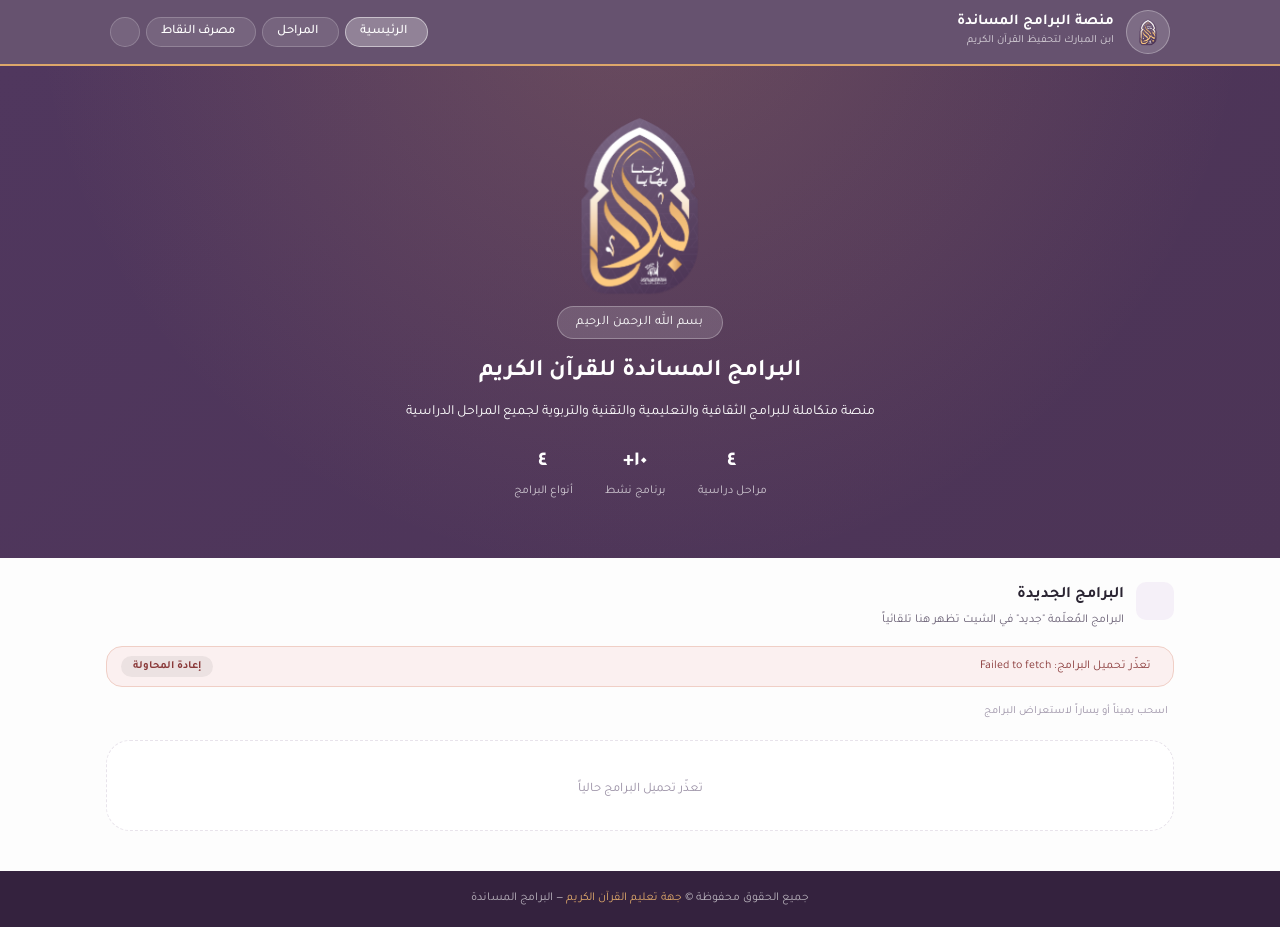
==== index.html @ 064250f7 "Supported multiple formats images" ====
<!DOCTYPE html>
<html lang="ar" dir="rtl">
<head>
<meta charset="UTF-8">
<meta name="viewport" content="width=device-width, initial-scale=1.0">
<meta http-equiv="Cache-Control" content="no-cache, no-store, must-revalidate" />
<meta http-equiv="Pragma" content="no-cache" />
<meta http-equiv="Expires" content="0" />
<title>منصة البرامج المساندة — ابن المبارك</title>
<link rel="preconnect" href="https://fonts.googleapis.com">
<link href="https://fonts.googleapis.com/css2?family=Tajawal:wght@400;500;700&display=swap" rel="stylesheet">
<link rel="stylesheet" href="https://cdn.jsdelivr.net/npm/@tabler/icons-webfont@3.14.0/dist/tabler-icons.min.css">
<link rel="stylesheet" href="styles.css">
<link rel="icon" type="image/png" href="LOGO.png">
<script>
  if (localStorage.getItem('theme') === 'dark' || (!('theme' in localStorage) && window.matchMedia('(prefers-color-scheme: dark)').matches)) {
    document.documentElement.setAttribute('data-theme', 'dark');
  }
</script>
</head>
<body>

<!-- ── TOPBAR ── -->
<header class="topbar">
  <div class="topbar-inner">
    <a class="logo-wrap fade-in-up" href="#" style="animation-delay: 0.1s">
      <div class="logo-icon">
        <img src="LOGO.png" alt="Home" style="width: 20px; height: 30px; vertical-align: middle;">
      </i></div>
      <div class="logo-text">
        <h1>منصة البرامج المساندة</h1>
        <p>ابن المبارك لتحفيظ القرآن الكريم</p>
      </div>
    </a>
    <nav class="nav fade-in-up" style="animation-delay: 0.2s">
      <button class="nav-btn active" onclick="showSection('home', this)">
        <i class="ti ti-home" aria-hidden="true"></i><span>الرئيسية</span>
      </button>
      <button class="nav-btn" onclick="showSection('stages', this)">
        <i class="ti ti-school" aria-hidden="true"></i><span>المراحل</span>
      </button>
      <button class="nav-btn" onclick="showSection('grades', this)">
        <i class="ti ti-medal" aria-hidden="true"></i><span>مصرف النقاط</span>
      </button>
      <button class="nav-btn theme-toggle" id="theme-toggle" aria-label="تبديل الوضع الليلي">
        <i class="ti ti-moon" aria-hidden="true" id="theme-icon"></i>
      </button>
    </nav>
  </div>
</header>

<!-- ══════════════════ HOME ══════════════════ -->
<section id="sec-home" class="main-content">

  <div class="hero">
    <div class="fade-in-up" style="animation-delay: 0.2s;"><img src="LOGO.png" alt="Home" style="height: 200px; vertical-align: middle;"></div>
    <div class="hero-badge fade-in-up" style="animation-delay: 0.1s">بسم الله الرحمن الرحيم</div>
    <h2 class="fade-in-up" style="animation-delay: 0.2s">البرامج المساندة للقرآن الكريم</h2>
    <p class="fade-in-up" style="animation-delay: 0.3s">منصة متكاملة للبرامج الثقافية والتعليمية والتقنية والتربوية لجميع المراحل الدراسية</p>
    <div class="hero-stats fade-in-up" style="animation-delay: 0.4s">
      <div class="hero-stat"><div class="num">٤</div><div class="lbl">مراحل دراسية</div></div>
      <div class="hero-stat"><div class="num">١٠+</div><div class="lbl">برنامج نشط</div></div>
      <div class="hero-stat"><div class="num">٤</div><div class="lbl">أنواع البرامج</div></div>
    </div>
  </div>

  <div class="page">
    <div class="section-header fade-in-up" style="animation-delay: 0.1s">
      <div class="section-icon"><i class="ti ti-sparkles" aria-hidden="true"></i></div>
      <div class="section-header-text">
        <div class="section-title">البرامج الجديدة</div>
        <div class="section-sub">البرامج المُعلّمة "جديد" في الشيت تظهر هنا تلقائياً</div>
      </div>
    </div>

    <div id="home-status" class="data-status loading"></div>

    <div class="swiper-hint fade-in-up" id="swiper-hint" style="animation-delay: 0.2s">
      <i class="ti ti-arrows-horizontal" aria-hidden="true"></i> اسحب يميناً أو يساراً لاستعراض البرامج
    </div>
    <div class="home-swiper-wrap fade-in-up" id="home-swiper-wrap" style="animation-delay: 0.3s"></div>

    <div class="cards-grid" id="home-cards"></div>
  </div>
</section>

<!-- ══════════════════ STAGES ══════════════════ -->
<section id="sec-stages" style="display:none" class="main-content">
  <div class="page">
    <div class="section-header fade-in-up" style="animation-delay: 0.1s">
      <div class="section-icon"><i class="ti ti-school" aria-hidden="true"></i></div>
      <div class="section-header-text">
        <div class="section-title">برامج المراحل الدراسية</div>
        <div class="section-sub">اختر المرحلة لعرض برامجها السابقة والحالية والقادمة</div>
      </div>
    </div>

    <div id="stages-status" class="data-status loading"></div>

    <div class="stage-tabs fade-in-up" style="animation-delay: 0.2s">
      <button class="stage-tab active" onclick="setStage('secondary', this)"><i class="ti ti-school" aria-hidden="true"></i> الثانوية</button>
      <button class="stage-tab" onclick="setStage('middle', this)"><i class="ti ti-building" aria-hidden="true"></i> المتوسطة</button>
      <button class="stage-tab" onclick="setStage('upper-primary', this)"><i class="ti ti-books" aria-hidden="true"></i> الابتدائية العليا</button>
      <button class="stage-tab" onclick="setStage('lower-primary', this)"><i class="ti ti-star" aria-hidden="true"></i> الابتدائية الأولية</button>
    </div>

    <div class="timeline-label"><i class="ti ti-clock" aria-hidden="true"></i> البرامج الجارية</div>
    <div class="mini-grid" id="current-progs"></div>

    <div class="timeline-label"><i class="ti ti-hourglass" aria-hidden="true"></i> البرامج القادمة</div>
    <div class="mini-grid" id="upcoming-progs"></div>

    <div class="timeline-label"><i class="ti ti-history" aria-hidden="true"></i> البرامج السابقة</div>
    <div class="mini-grid" id="past-progs"></div>
  </div>
</section>

<!-- ══════════════════ GRADES ══════════════════ -->
<section id="sec-grades" style="display:none" class="main-content">
  <div class="page">
    <div class="section-header">
      <div class="section-icon"><i class="ti ti-chart-bar" aria-hidden="true"></i></div>
      <div class="section-header-text">
        <div class="section-title">لوحة النقاط</div>
        <div class="section-sub">عرض نقاط الطلاب والبرامج عبر لوحة متابعة تفاعلية</div>
      </div>
    </div>

    <div class="grades-card fade-in-up" style="animation-delay: 0.2s">
      <div class="grades-head">
        <div class="grades-head-title"><i class="ti ti-medal" aria-hidden="true"></i> تقرير درجات البرامج</div>
        <div style="display:flex;align-items:center;gap:8px">
          <span style="font-size:11px;color:rgba(255,255,255,0.72)">Google Looker Studio</span>
          <div style="width:9px;height:9px;border-radius:50%;background:#5DCAA5"></div>
        </div>
      </div>
      <div class="grades-body">
        <div class="stats-row">
          <div class="stat-box">
            <div class="num" id="stat-avg" style="color:var(--green-main)">٨٧٪</div>
            <div class="lbl">متوسط الدرجات</div>
          </div>
          <div class="stat-box">
            <div class="num" id="stat-students" style="color:var(--blue-dark)">١٤٢</div>
            <div class="lbl">إجمالي الطلاب</div>
          </div>
          <div class="stat-box">
            <div class="num" id="stat-programs" style="color:var(--amber-dark)">١٢</div>
            <div class="lbl">برامج مسجلة</div>
          </div>
          <div class="stat-box">
            <div class="num" id="stat-participation" style="color:var(--green-accent)">٩٤٪</div>
            <div class="lbl">نسبة المشاركة</div>
          </div>
        </div>

        <div class="looker-frame-wrap" id="looker-embed-wrap">
          <div class="embed-area">
            <i class="ti ti-brand-google" aria-hidden="true"></i>
            <h3>سيتم تحميل لوحة Looker Studio عند فتح هذا القسم</h3>
            <p>اضغط على تبويب «الدرجات» لتحميل التقرير</p>
          </div>
        </div>
      </div>
    </div>
  </div>
</section>

<!-- ── FOOTER ── -->
<footer class="footer">
  جميع الحقوق محفوظة © <span>جهة تعليم القرآن الكريم</span> — البرامج المساندة
</footer>

<!-- ══════════════════ MODAL ══════════════════ -->
<div class="overlay" id="overlay" onclick="if(event.target===this)closeModal()">
  <div class="modal" role="dialog" aria-modal="true">
    <div class="modal-head">
      <div class="modal-head-title" id="modal-title">تفاصيل البرنامج</div>
      <button class="modal-close" onclick="closeModal()" aria-label="إغلاق"><i class="ti ti-x"></i></button>
    </div>
    <div class="modal-body" id="modal-body">
      <img src="https://drive.google.com/file/d/10eeulHOCUsiuqlcn3vRE2lqH4ActcGIa/view?usp=sharing" alt="">
    </div>
  </div>
</div>


<script src="config.js"></script>
<script src="sheets.js"></script>
<script src="app.js"></script>
</body>
</html>
---- styles.css ----
*, *::before, *::after { box-sizing: border-box; margin: 0; padding: 0; }

:root {
  --green-dark:   #34223E;
  --green-mid:    #4C3456;
  --green-main:   #50375E;
  --green-light:  #755986;
  --green-pale:   #F5F0F8;
  --green-accent: #865D9C;

  --teal-pale:    #FDF8F0;
  --teal-mid:     #DDA76A;
  --teal-dark:    #A37C42;

  --amber-pale:   #FDF8F0;
  --amber-mid:    #DCB375;
  --amber-dark:   #8C6328;

  --purple-pale:  #F5F0F8;
  --purple-mid:   #A985B6;
  --purple-dark:  #4C3456;

  --blue-pale:    #F2F4F8;
  --blue-mid:     #6D8EAD;
  --blue-dark:    #2F4C68;

  --red-pale:     #FBF0F0;
  --red-mid:      #C87A7A;
  --red-dark:     #8A3A3A;

  --gray-bg:      #FDFDFD;
  --gray-card:    #FFFFFF;
  --gray-surface: #F8F7F9;
  --gray-border:  #E8E3EB;
  --gray-text:    #2A2432;
  --gray-muted:   #685E73;
  --gray-hint:    #9A90A5;

  --radius-sm: 10px;
  --radius-md: 16px;
  --radius-lg: 24px;
  --radius-pill: 999px;

  --shadow-card: 0 4px 24px rgba(76, 52, 86, 0.08), 0 1px 3px rgba(76, 52, 86, 0.03);
}

[data-theme="dark"] {
  --gray-bg:      #120E15;
  --gray-card:    #1D1722;
  --gray-surface: #261F2C;
  --gray-border:  #382E40;
  --gray-text:    #EFEAF3;
  --gray-muted:   #B8AEBF;
  --gray-hint:    #8D8296;

  --green-main:   #684C7B;
  --green-mid:    #4C3456;
  --green-dark:   #2A1D30;
  --green-light:  #876999;
  
  --shadow-card:  0 4px 24px rgba(0,0,0,0.4), 0 1px 3px rgba(0,0,0,0.2);
}

html {
  /* Removes the default blue tap-highlight flash on mobile WebKit browsers. */
  -webkit-tap-highlight-color: transparent;
}

body {
  font-family: 'Tajawal', 'Segoe UI', Arial, sans-serif;
  font-size: 15px;
  line-height: 1.65;
  color: var(--gray-text);
  background: var(--gray-bg);
  min-height: 100vh;
  direction: rtl;
  margin: 0;
  display: flex;
  flex-direction: column;
  transition: background-color 0.4s ease, color 0.4s ease;
}

/* Base transitions for dark mode smoothness */
.program-card, .mini-card, .grades-card, .stat-box, .embed-area, .embed-link, .stage-tab, .data-status, .modal, .modal-head, .topbar {
  transition: background-color 0.4s ease, border-color 0.4s ease, color 0.4s ease, transform 0.3s cubic-bezier(0.34, 1.56, 0.64, 1), box-shadow 0.3s ease;
}

/* ── ENTRANCE ANIMATIONS ── */
@keyframes fadeInUp {
  0% { opacity: 0; transform: translateY(25px); }
  100% { opacity: 1; transform: translateY(0); }
}

.fade-in-up {
  animation: fadeInUp 0.8s cubic-bezier(0.2, 0.8, 0.2, 1) both;
}

.program-card, .mini-card, .stat-box, .timeline-label {
  animation: fadeInUp 0.7s cubic-bezier(0.2, 0.8, 0.2, 1) both;
}

/* Any tappable/clickable element: no blue tap flash, no 300ms delay,
   subtle press feedback instead so touch still feels responsive. */
a, button,
.program-card, .mini-card, .nav-btn, .stage-tab,
.details-btn, .reg-btn, .modal-close, .retry-btn,
.swiper-slide, .swiper-arrow, .swiper-dot {
  -webkit-tap-highlight-color: transparent;
  touch-action: manipulation;
}
.program-card:active, .mini-card:active { transform: scale(0.98); }
.nav-btn:active, .stage-tab:active, .details-btn:active,
.reg-btn:active, .modal-close:active, .retry-btn:active,
.swiper-arrow:active, .swiper-dot:active { opacity: 0.8; }

a:focus-visible, button:focus-visible,
.program-card:focus-visible, .mini-card:focus-visible {
  outline: 2px solid var(--green-main);
  outline-offset: 2px;
}

/* ── TOPBAR ── */
.topbar {
  background: rgba(76, 52, 86, 0.85);
  backdrop-filter: blur(12px);
  -webkit-backdrop-filter: blur(12px);
  border-bottom: 2px solid var(--teal-mid);
  position: sticky; top: 0; z-index: 200;
}
[data-theme="dark"] .topbar {
  background: rgba(29, 23, 34, 0.85);
}
.topbar-inner {
  max-width: 1100px; margin: 0 auto;
  display: flex; align-items: center; justify-content: space-between;
  padding: 10px 20px;
}
.logo-wrap { display: flex; align-items: center; gap: 12px; text-decoration: none; }
.logo-icon {
  width: 44px; height: 44px; border-radius: 50%;
  background: rgba(255,255,255,0.15);
  border: 1.5px solid rgba(255,255,255,0.3);
  display: flex; align-items: center; justify-content: center;
  font-size: 22px; color: #fff; flex-shrink: 0;
}
.logo-text { color: #fff; }
.logo-text h1 { font-size: 15px; font-weight: 700; line-height: 1.2; }
.logo-text p  { font-size: 11px; opacity: 0.75; margin-top: 1px; }

.nav { display: flex; gap: 6px; }
.nav-btn {
  display: flex; align-items: center; gap: 6px;
  background: rgba(255,255,255,0.1);
  border: 1px solid rgba(255,255,255,0.2);
  color: #fff; padding: 6px 14px;
  border-radius: var(--radius-pill); font-size: 13px;
  cursor: pointer; transition: background 0.18s;
  font-family: inherit; font-weight: 500;
  white-space: nowrap;
}
.nav-btn:hover   { background: rgba(255,255,255,0.22); }
.nav-btn.active  { background: rgba(255,255,255,0.28); border-color: rgba(255,255,255,0.5); }
.nav-btn i { font-size: 15px; transition: transform 0.4s ease; }
.theme-toggle i { transform-origin: center; }

/* ── HERO ── */
@keyframes heroGradient {
  0% { background-position: 0% 50%; }
  50% { background-position: 100% 50%; }
  100% { background-position: 0% 50%; }
}
.hero {
  background: linear-gradient(135deg, var(--green-main) 0%, var(--green-mid) 50%, var(--green-dark) 100%);
  background-size: 200% 200%;
  animation: heroGradient 8s ease infinite;
  color: #fff; text-align: center; padding: 40px 20px 56px;
  position: relative;
  overflow: hidden;
}
.hero::before {
  content: '';
  position: absolute;
  top: 0; left: 0; right: 0; bottom: 0;
  background: radial-gradient(circle at 50% -20%, rgba(221, 167, 106, 0.2), transparent 70%);
  pointer-events: none;
}
.hero-badge {
  display: inline-block;
  background: rgba(255,255,255,0.15);
  border: 1px solid rgba(255,255,255,0.28);
  border-radius: var(--radius-pill);
  padding: 5px 18px; font-size: 13px;
  color: #fff; margin-bottom: 14px;
  letter-spacing: 0.4px;
}
.hero h2 { font-size: 24px; font-weight: 700; margin-bottom: 8px; }
.hero p  { font-size: 14px; opacity: 0.85; max-width: 500px; margin: 0 auto 20px; line-height: 1.65; }
.hero-stats { display: flex; justify-content: center; gap: 32px; margin-top: 18px; }
.hero-stat .num { font-size: 22px; font-weight: 700; }
.hero-stat .lbl { font-size: 12px; opacity: 0.72; margin-top: 2px; }

/* ── WRAPPER ── */
.page { max-width: 1100px; margin: 0 auto; padding: 24px 16px 40px; }

/* ── SECTION HEADER ── */
.section-header { display: flex; align-items: flex-start; gap: 12px; margin-bottom: 16px; flex-wrap: wrap; }
.section-header-text { flex: 1; min-width: 200px; }
.section-icon {
  width: 38px; height: 38px; flex-shrink: 0; border-radius: var(--radius-sm);
  background: var(--green-pale);
  display: flex; align-items: center; justify-content: center;
  color: var(--green-accent); font-size: 19px;
}
.section-title { font-size: 16px; font-weight: 700; color: var(--gray-text); margin-bottom: 2px; }
.section-sub   { font-size: 12px; color: var(--gray-muted); }

.modal-image {
  margin-bottom: 20px;
}

.modal-image img {
  width: 100%;
  border-radius: 12px;
  display: block;
  object-fit: cover;
}

/* ── DATA SOURCE / STATUS BANNERS ── */
.data-status {
  display: flex; align-items: center; gap: 8px;
  font-size: 12px; padding: 9px 14px; border-radius: var(--radius-md);
  margin-bottom: 16px; border: 1px solid transparent;
}
.data-status i { font-size: 15px; flex-shrink: 0; }
.data-status.loading { background: var(--blue-pale); color: var(--blue-dark); border-color: #cfe2f5; }
.data-status.error   { background: var(--red-pale);  color: var(--red-dark);  border-color: #f0cfc6; }
.data-status.live    { background: var(--teal-pale); color: var(--teal-dark); border-color: #c9ece0; }
.data-status .retry-btn {
  margin-inline-start: auto;
  background: rgba(0,0,0,0.06); border: none; cursor: pointer;
  padding: 4px 12px; border-radius: var(--radius-pill);
  font-family: inherit; font-size: 11px; font-weight: 700; color: inherit;
}
.data-status .retry-btn:hover { background: rgba(0,0,0,0.12); }

/* ── SKELETONS ── */
@keyframes pulse { 0%,100% { opacity: 1; } 50% { opacity: 0.5; } }
.skeleton-card {
  background: var(--gray-card); border: 1px solid var(--gray-border);
  border-radius: var(--radius-lg); padding: 16px 18px; height: 168px;
  animation: pulse 1.4s ease-in-out infinite;
}
.skeleton-line {
  background: var(--gray-surface); border-radius: 6px; height: 12px; margin-bottom: 10px;
}
.skeleton-line.w60 { width: 60%; }
.skeleton-line.w40 { width: 40%; }
.skeleton-line.w90 { width: 90%; }

/* ── HOME IMAGE SWIPER ── */
.swiper-hint {
  display: flex; align-items: center; gap: 6px;
  font-size: 11px; color: var(--gray-hint);
  margin-bottom: 10px;
}

.home-swiper-wrap { margin-bottom: 18px; }

.home-swiper {
  position: relative;
  border-radius: var(--radius-lg);
  overflow: hidden;
  border: 1px solid var(--gray-border);
  background: var(--gray-surface);
  box-shadow: var(--shadow-card);
  touch-action: pan-y;
  user-select: none;
  -webkit-user-select: none;
}

.swiper-track {
  display: flex;
  transition: transform 0.4s cubic-bezier(0.4, 0, 0.2, 1);
  cursor: grab;
}
.home-swiper.dragging .swiper-track,
.swiper-track:active { cursor: grabbing; }

.swiper-slide {
  flex: 0 0 100%;
  min-height: 260px;
  position: relative;
  display: flex;
  align-items: flex-end;
  background-size: cover;
  background-position: center;
  cursor: pointer;
}
/* Slides with no linked program (data-id empty) aren't clickable */
.swiper-slide[data-id=""] {
  cursor: default;
}

.swiper-slide-overlay {
  width: 100%;
  padding: 20px;
  background: linear-gradient(0deg, rgba(0,0,0,0.72) 0%, rgba(0,0,0,0.28) 60%, transparent 100%);
  color: #fff;
  pointer-events: none; /* clicks pass through to the slide */
}
.swiper-slide-overlay .badge-new {
  background: rgba(255,255,255,0.18); color: #fff;
  margin-bottom: 10px; backdrop-filter: blur(2px);
}
.swiper-slide-title { font-size: 17px; font-weight: 700; margin-bottom: 6px; line-height: 1.35; }
.swiper-slide-meta { display: flex; gap: 14px; flex-wrap: wrap; font-size: 12px; opacity: 0.9; }
.swiper-slide-meta span { display: flex; align-items: center; gap: 4px; }

.swiper-arrow {
  position: absolute; top: 50%; transform: translateY(-50%);
  width: 34px; height: 34px; border-radius: 50%;
  background: rgba(255,255,255,0.85); border: none;
  display: flex; align-items: center; justify-content: center;
  font-size: 16px; color: var(--gray-text); cursor: pointer;
  box-shadow: 0 2px 8px rgba(0,0,0,0.18);
  transition: background 0.15s;
}
.swiper-arrow:hover { background: #fff; }
.swiper-arrow.prev { inset-inline-start: 12px; }
.swiper-arrow.next { inset-inline-end: 12px; }

.swiper-dots {
  position: absolute; bottom: 12px; left: 50%; transform: translateX(-50%);
  display: flex; gap: 6px;
}
.swiper-dot {
  width: 7px; height: 7px; border-radius: 50%;
  background: rgba(255,255,255,0.5); border: none; padding: 0; cursor: pointer;
  transition: background 0.15s, width 0.15s;
}
.swiper-dot.active { background: #fff; width: 18px; border-radius: 4px; }

@media (max-width: 640px) {
  .swiper-slide { min-height: 200px; }
  .swiper-slide-title { font-size: 15px; }
}

/* ── CARDS GRID ── */
.cards-grid {
  display: grid;
  grid-template-columns: repeat(auto-fill, minmax(260px, 1fr));
  gap: 14px;
}

.program-card {
  background: var(--gray-card);
  border: 1px solid var(--gray-border);
  border-radius: var(--radius-lg);
  padding: 16px 18px;
  cursor: pointer;
  transition: transform 0.3s cubic-bezier(0.34, 1.56, 0.64, 1), box-shadow 0.3s ease, border-color 0.3s ease;
  box-shadow: var(--shadow-card);
  display: flex; flex-direction: column; gap: 0;
}
.program-card:hover {
  transform: translateY(-5px);
  box-shadow: 0 12px 28px rgba(76, 52, 86, 0.12), 0 4px 10px rgba(76, 52, 86, 0.04);
  border-color: var(--teal-mid);
}
.program-card.featured { border-top: 3px solid var(--green-main); }

.badge {
  display: inline-flex; align-items: center; gap: 5px;
  padding: 3px 11px; border-radius: var(--radius-pill);
  font-size: 11px; font-weight: 700; margin-bottom: 10px;
}
.badge-new     { background: var(--green-pale);   color: var(--green-accent); }
.badge-current { background: var(--blue-pale);    color: var(--blue-dark);    }
.badge-coming  { background: var(--amber-pale);   color: var(--amber-dark);   }
.badge-past    { background: var(--gray-surface); color: var(--gray-muted);   }
.badge-time     { background: var(--blue-pale);   color: var(--blue-dark);   }
.badge-platform { background: var(--purple-pale); color: var(--purple-dark); }
.badge-points   { background: var(--amber-pale);  color: var(--amber-dark);  }

.card-badges { display: flex; gap: 6px; flex-wrap: wrap; margin-bottom: 10px; }
.card-badges .badge { margin-bottom: 0; }

.tag.tag-points { color: var(--amber-dark); background: var(--amber-pale); }

.card-title { font-size: 14px; font-weight: 700; color: var(--gray-text); margin-bottom: 6px; line-height: 1.4; }
.card-desc  { font-size: 12px; color: var(--gray-muted); line-height: 1.6; margin-bottom: 10px; flex: 1; }
.card-tags  { display: flex; gap: 6px; flex-wrap: wrap; margin-bottom: 10px; }
.tag {
  display: inline-flex; align-items: center; gap: 4px;
  font-size: 11px; color: var(--gray-muted);
  background: var(--gray-surface);
  padding: 3px 9px; border-radius: var(--radius-pill);
}
.tag i { font-size: 11px; }
.tag.video-tag { color: var(--red-dark); background: var(--red-pale); }
.card-footer {
  display: flex; justify-content: space-between; align-items: center;
  padding-top: 10px; border-top: 1px solid var(--gray-border);
  margin-top: auto;
}
.card-date { font-size: 11px; color: var(--gray-hint); display: flex; align-items: center; gap: 4px; }
.card-date i { font-size: 11px; }
.details-btn {
  background: none; border: none; cursor: pointer;
  color: var(--green-main); font-size: 12px; font-weight: 700;
  font-family: inherit; display: flex; align-items: center; gap: 4px;
  padding: 0; transition: gap 0.15s;
}
.details-btn:hover { gap: 7px; }

.empty-state {
  grid-column: 1 / -1;
  text-align: center; padding: 30px 16px;
  color: var(--gray-hint); font-size: 13px;
  background: var(--gray-card); border: 1px dashed var(--gray-border);
  border-radius: var(--radius-lg);
}

/* ── STAGES ── */
.stage-tabs { display: flex; gap: 8px; flex-wrap: wrap; margin-bottom: 18px; }
.stage-tab {
  display: flex; align-items: center; gap: 6px;
  padding: 8px 18px; border-radius: var(--radius-pill);
  font-size: 13px; font-weight: 500;
  cursor: pointer;
  border: 1px solid var(--gray-border);
  background: var(--gray-card); color: var(--gray-muted);
  transition: all 0.18s; font-family: inherit;
}
.stage-tab:hover  { border-color: #aaa9a2; color: var(--gray-text); }
.stage-tab.active { background: var(--green-main); color: #fff; border-color: var(--green-main); }
.stage-tab i { font-size: 15px; }

.timeline-label {
  font-size: 11px; font-weight: 700; color: var(--gray-muted);
  letter-spacing: 0.6px; text-transform: uppercase;
  display: flex; align-items: center; gap: 8px;
  margin: 18px 0 10px;
}
.timeline-label::after { content:''; flex:1; height:1px; background: var(--gray-border); }

.mini-grid {
  display: grid;
  grid-template-columns: repeat(auto-fill, minmax(210px, 1fr));
  gap: 10px;
}
.mini-card {
  background: var(--gray-card); border: 1px solid var(--gray-border);
  border-radius: var(--radius-md); padding: 12px 14px;
  cursor: pointer; transition: all 0.3s cubic-bezier(0.34, 1.56, 0.64, 1); box-shadow: var(--shadow-card);
}
.mini-card:hover { border-color: var(--teal-mid); transform: translateY(-4px); box-shadow: 0 8px 20px rgba(76, 52, 86, 0.12); }

.mini-top { display: flex; justify-content: space-between; align-items: flex-start; margin-bottom: 8px; }
.mini-icon {
  width: 30px; height: 30px; border-radius: 8px;
  display: flex; align-items: center; justify-content: center; font-size: 15px;
}
.mini-icon.cultural { background: var(--purple-pale); color: var(--purple-dark); }
.mini-icon.tech     { background: var(--blue-pale);   color: var(--blue-dark);   }
.mini-icon.edu      { background: var(--teal-pale);   color: var(--teal-dark);   }
.mini-icon.moral    { background: var(--amber-pale);  color: var(--amber-dark);  }

.mini-title { font-size: 13px; font-weight: 700; color: var(--gray-text); margin-bottom: 5px; line-height: 1.3; }
.mini-date  { font-size: 11px; color: var(--gray-hint); display: flex; align-items: center; gap: 3px; }
.mini-date i { font-size: 10px; }

/* ── GRADES ── */
.grades-card {
  background: var(--gray-card); border: 1px solid var(--gray-border);
  border-radius: var(--radius-lg); overflow: hidden;
  box-shadow: var(--shadow-card);
}
.grades-head {
  background: linear-gradient(135deg, var(--green-main), var(--green-mid));
  padding: 16px 22px;
  display: flex; align-items: center; justify-content: space-between; flex-wrap: wrap; gap: 8px;
}
.grades-head-title { color: #fff; font-size: 15px; font-weight: 700; display: flex; align-items: center; gap: 8px; }
.grades-body { padding: 22px; }

.stats-row {
  display: grid; grid-template-columns: repeat(auto-fill, minmax(140px, 1fr)); gap: 12px;
  margin-bottom: 20px;
}
.stat-box {
  background: var(--gray-surface); border-radius: var(--radius-sm);
  padding: 14px; text-align: center;
  border: 1px solid var(--gray-border);
}
.stat-box .num  { font-size: 24px; font-weight: 700; margin-bottom: 3px; }
.stat-box .lbl  { font-size: 11px; color: var(--gray-muted); }

.embed-area {
  background: var(--gray-surface);
  border: 1px solid var(--gray-border);
  border-radius: var(--radius-md);
  min-height: 220px;
  display: flex; flex-direction: column;
  align-items: center; justify-content: center; gap: 10px;
  text-align: center; padding: 24px;
}
.embed-area i { font-size: 40px; color: var(--green-main); opacity: 0.55; }
.embed-area h3 { font-size: 14px; font-weight: 700; color: var(--gray-text); }
.embed-area p  { font-size: 12px; color: var(--gray-muted); max-width: 320px; line-height: 1.6; }
.embed-link {
  display: inline-flex; align-items: center; gap: 6px;
  font-size: 12px; color: var(--gray-muted);
  background: var(--gray-card);
  border: 1px solid var(--gray-border);
  padding: 7px 16px; border-radius: var(--radius-pill);
  cursor: pointer; transition: border-color 0.15s;
  margin-top: 4px;
}
.embed-link:hover { border-color: #aaa; }

.looker-frame-wrap {
  position: relative; width: 100%;
  border-radius: var(--radius-md); overflow: hidden;
  border: 1px solid var(--gray-border);
  background: var(--gray-surface);
}
.looker-frame-wrap iframe {
  width: 100%; height: 540px; border: 0; display: block;
}
@media (max-width: 640px) {
  .looker-frame-wrap iframe { height: 420px; }
}

/* ── MODAL ── */
.overlay {
  visibility: hidden; opacity: 0; position: fixed; inset: 0;
  background: rgba(0,0,0,0.52); z-index: 500;
  display: flex; align-items: center; justify-content: center; padding: 20px;
  transition: visibility 0.4s, opacity 0.4s ease;
}
.overlay.open { visibility: visible; opacity: 1; }
.modal {
  background: var(--gray-card);
  border: 1px solid var(--gray-border);
  border-radius: var(--radius-lg);
  width: 100%; max-width: 560px;
  max-height: 90vh; overflow-y: auto;
  box-shadow: 0 24px 60px rgba(0,0,0,0.2);
  transform: translateY(30px) scale(0.95);
  transition: transform 0.4s cubic-bezier(0.2, 0.8, 0.2, 1);
}
.overlay.open .modal { transform: translateY(0) scale(1); }
.modal-head {
  background: linear-gradient(135deg, var(--green-main), var(--green-mid));
  padding: 16px 20px;
  display: flex; align-items: center; justify-content: space-between;
  border-radius: var(--radius-lg) var(--radius-lg) 0 0;
  position: sticky; top: 0; z-index: 1;
}
.modal-head-title { color: #fff; font-size: 15px; font-weight: 700; }
.modal-close {
  background: rgba(255,255,255,0.18); border: none; color: #fff;
  width: 30px; height: 30px; border-radius: 50%;
  display: flex; align-items: center; justify-content: center;
  cursor: pointer; font-size: 15px; transition: background 0.15s; flex-shrink: 0;
}
.modal-close:hover { background: rgba(255,255,255,0.3); }
.modal-body { padding: 22px; }
.modal-badges { display: flex; gap: 8px; flex-wrap: wrap; margin-bottom: 16px; }
.modal-section { margin-bottom: 18px; }
.modal-section h4 {
  font-size: 13px; font-weight: 700; color: var(--gray-text);
  display: flex; align-items: center; gap: 6px;
  margin-bottom: 8px;
}
.modal-section h4 i { font-size: 15px; color: var(--green-main); }
.modal-section p { font-size: 13px; color: var(--gray-muted); line-height: 1.7; }
.cond-list { list-style: none; }
.cond-list li {
  display: flex; align-items: center; gap: 10px;
  font-size: 13px; color: var(--gray-muted);
  padding: 8px 0; border-bottom: 1px solid var(--gray-border);
}
.cond-list li:last-child { border-bottom: none; }
.cond-dot { width: 7px; height: 7px; border-radius: 50%; background: var(--green-main); flex-shrink: 0; }
.reg-btn {
  width: 100%; padding: 13px;
  background: var(--green-main); color: #fff;
  border: none; border-radius: var(--radius-md);
  font-size: 14px; font-weight: 700; cursor: pointer;
  font-family: inherit; margin-top: 4px;
  display: flex; align-items: center; justify-content: center; gap: 8px;
  transition: background 0.18s;
  text-decoration: none; /* in case it's rendered as <a> */
}
.reg-btn:hover { background: var(--green-mid); }
.reg-btn[disabled] {
  background: var(--gray-surface); color: var(--gray-hint);
  cursor: not-allowed;
}

/* ── VIDEO EMBED ── */
.video-wrap {
  position: relative; width: 100%; padding-top: 56.25%; /* 16:9 */
  border-radius: var(--radius-md); overflow: hidden;
  background: #000; margin-bottom: 4px;
}
.video-wrap iframe {
  position: absolute; inset: 0; width: 100%; height: 100%; border: 0;
}

/* Grow the main content container to take up all remaining empty space */
.main-content {
  flex: 1;
}

/* ── FOOTER ── */
.footer {
  background: var(--green-dark); color: rgba(255,255,255,0.65);
  text-align: center; padding: 18px 20px; font-size: 12px;
}
.footer span { color: var(--teal-mid); }

/* ── RESPONSIVE ── */
@media (max-width: 640px) {
  .topbar-inner { flex-wrap: wrap; gap: 10px; }
  .nav-btn span { display: none; }
  .nav-btn { padding: 6px 12px; }
  .hero h2 { font-size: 19px; }
  .hero-stats { gap: 20px; }
  .hero-stat .num { font-size: 19px; }
  .cards-grid { grid-template-columns: 1fr; }
  .mini-grid  { grid-template-columns: 1fr; }
  .stats-row  { grid-template-columns: repeat(2, 1fr); }
}
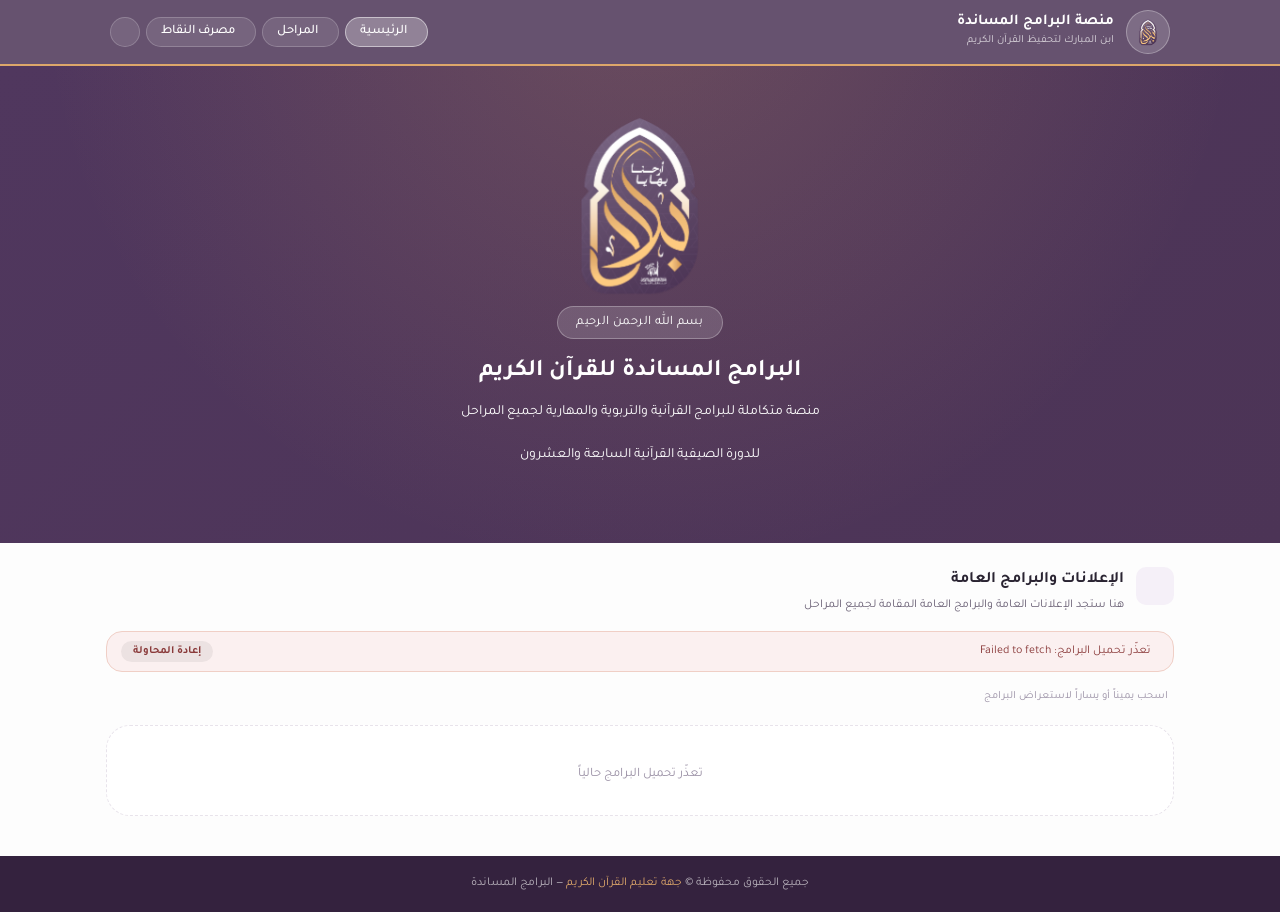
==== commit d1eca785: "added full screen image for swiper" ====
--- a/index.html
+++ b/index.html
@@ -56,20 +56,22 @@
     <div class="fade-in-up" style="animation-delay: 0.2s;"><img src="LOGO.png" alt="Home" style="height: 200px; vertical-align: middle;"></div>
     <div class="hero-badge fade-in-up" style="animation-delay: 0.1s">بسم الله الرحمن الرحيم</div>
     <h2 class="fade-in-up" style="animation-delay: 0.2s">البرامج المساندة للقرآن الكريم</h2>
-    <p class="fade-in-up" style="animation-delay: 0.3s">منصة متكاملة للبرامج الثقافية والتعليمية والتقنية والتربوية لجميع المراحل الدراسية</p>
-    <div class="hero-stats fade-in-up" style="animation-delay: 0.4s">
+    <p class="fade-in-up" style="animation-delay: 0.3s">منصة متكاملة للبرامج القرآنية والتربوية والمهارية لجميع المراحل</p>
+    <p class="fade-in-up" style="animation-delay: 0.3s">للدورة الصيفية القرآنية السابعة والعشرون</p>
+
+    <!-- <div class="hero-stats fade-in-up" style="animation-delay: 0.4s">
       <div class="hero-stat"><div class="num">٤</div><div class="lbl">مراحل دراسية</div></div>
       <div class="hero-stat"><div class="num">١٠+</div><div class="lbl">برنامج نشط</div></div>
       <div class="hero-stat"><div class="num">٤</div><div class="lbl">أنواع البرامج</div></div>
-    </div>
+    </div> -->
   </div>
 
   <div class="page">
     <div class="section-header fade-in-up" style="animation-delay: 0.1s">
       <div class="section-icon"><i class="ti ti-sparkles" aria-hidden="true"></i></div>
       <div class="section-header-text">
-        <div class="section-title">البرامج الجديدة</div>
-        <div class="section-sub">البرامج المُعلّمة "جديد" في الشيت تظهر هنا تلقائياً</div>
+        <div class="section-title">الإعلانات والبرامج العامة</div>
+        <div class="section-sub">هنا ستجد الإعلانات العامة والبرامج العامة المقامة لجميع المراحل</div>
       </div>
     </div>
 
@@ -118,7 +120,15 @@
 <!-- ══════════════════ GRADES ══════════════════ -->
 <section id="sec-grades" style="display:none" class="main-content">
   <div class="page">
+
     <div class="section-header">
+      <div class="section-icon"><i class="ti ti-stopwatch" aria-hidden="true"></i></div>
+      <div class="section-header-text">
+        <div class="section-title">قريبا...</div>
+      </div>
+    </div>
+
+    <!-- <div class="section-header">
       <div class="section-icon"><i class="ti ti-chart-bar" aria-hidden="true"></i></div>
       <div class="section-header-text">
         <div class="section-title">لوحة النقاط</div>
@@ -137,19 +147,19 @@
       <div class="grades-body">
         <div class="stats-row">
           <div class="stat-box">
-            <div class="num" id="stat-avg" style="color:var(--green-main)">٨٧٪</div>
+            <div class="num" id="stat-avg" style="color:var(--green-main)">0٪</div>
             <div class="lbl">متوسط الدرجات</div>
           </div>
           <div class="stat-box">
-            <div class="num" id="stat-students" style="color:var(--blue-dark)">١٤٢</div>
+            <div class="num" id="stat-students" style="color:var(--blue-dark)">142</div>
             <div class="lbl">إجمالي الطلاب</div>
           </div>
           <div class="stat-box">
-            <div class="num" id="stat-programs" style="color:var(--amber-dark)">١٢</div>
+            <div class="num" id="stat-programs" style="color:var(--amber-dark)">10</div>
             <div class="lbl">برامج مسجلة</div>
           </div>
           <div class="stat-box">
-            <div class="num" id="stat-participation" style="color:var(--green-accent)">٩٤٪</div>
+            <div class="num" id="stat-participation" style="color:var(--green-accent)">0٪</div>
             <div class="lbl">نسبة المشاركة</div>
           </div>
         </div>
@@ -162,7 +172,7 @@
           </div>
         </div>
       </div>
-    </div>
+    </div> -->
   </div>
 </section>
 
@@ -184,6 +194,12 @@
   </div>
 </div>
 
+<!-- ══════════════════ LIGHTBOX (fullscreen swiper image) ══════════════════ -->
+<div class="lightbox-overlay" id="lightbox-overlay" onclick="if(event.target===this)closeLightbox()">
+  <button class="lightbox-close" onclick="closeLightbox()" aria-label="إغلاق"><i class="ti ti-x"></i></button>
+  <img class="lightbox-img" id="lightbox-img" src="" alt="">
+</div>
+
 
 <script src="config.js"></script>
 <script src="sheets.js"></script>
--- a/styles.css
+++ b/styles.css
@@ -296,8 +296,9 @@
   background-position: center;
   cursor: pointer;
 }
-/* Slides with no linked program (data-id empty) aren't clickable */
-.swiper-slide[data-id=""] {
+/* A slide is only non-interactive if it has neither a linked program
+   nor an image to show fullscreen (falls back to a plain gradient). */
+.swiper-slide[data-id=""][data-image=""] {
   cursor: default;
 }
 
@@ -369,6 +370,13 @@
 }
 .program-card.featured { border-top: 3px solid var(--green-main); }
 
+/* Programs currently running get a subtle green accent + glow so they
+   stand out from upcoming/past ones at a glance. */
+.program-card.is-live {
+  border-color: var(--green-accent);
+  box-shadow: var(--shadow-card), 0 0 0 1px rgba(134, 93, 156, 0.15);
+}
+
 .badge {
   display: inline-flex; align-items: center; gap: 5px;
   padding: 3px 11px; border-radius: var(--radius-pill);
@@ -381,6 +389,31 @@
 .badge-time     { background: var(--blue-pale);   color: var(--blue-dark);   }
 .badge-platform { background: var(--purple-pale); color: var(--purple-dark); }
 .badge-points   { background: var(--amber-pale);  color: var(--amber-dark);  }
+
+/* "Live now" badge — swaps the usual clock icon for a pulsing dot */
+.badge-live { background: var(--green-pale); color: var(--green-accent); }
+
+/* Pulsing dot used anywhere a program is currently running/live */
+@keyframes livePulse {
+  0%   { box-shadow: 0 0 0 0 rgba(134, 93, 156, 0.55); }
+  70%  { box-shadow: 0 0 0 6px rgba(134, 93, 156, 0); }
+  100% { box-shadow: 0 0 0 0 rgba(134, 93, 156, 0); }
+}
+.live-dot {
+  display: inline-block;
+  width: 7px; height: 7px; border-radius: 50%;
+  background: var(--red-mid);
+  animation: livePulse 1.8s ease-out infinite;
+  flex-shrink: 0;
+}
+
+/* Small pill used in place of the type tag on live mini-cards */
+.live-tag {
+  display: inline-flex; align-items: center; gap: 5px;
+  font-size: 10px; font-weight: 700; color: var(--green-accent);
+  background: var(--green-pale);
+  padding: 3px 9px; border-radius: var(--radius-pill);
+}
 
 .card-badges { display: flex; gap: 6px; flex-wrap: wrap; margin-bottom: 10px; }
 .card-badges .badge { margin-bottom: 0; }
@@ -455,6 +488,7 @@
   cursor: pointer; transition: all 0.3s cubic-bezier(0.34, 1.56, 0.64, 1); box-shadow: var(--shadow-card);
 }
 .mini-card:hover { border-color: var(--teal-mid); transform: translateY(-4px); box-shadow: 0 8px 20px rgba(76, 52, 86, 0.12); }
+.mini-card.is-live { border-color: var(--green-accent); }
 
 .mini-top { display: flex; justify-content: space-between; align-items: flex-start; margin-bottom: 8px; }
 .mini-icon {
@@ -599,6 +633,32 @@
   background: var(--gray-surface); color: var(--gray-hint);
   cursor: not-allowed;
 }
+
+/* ── LIGHTBOX (fullscreen swiper image) ── */
+.lightbox-overlay {
+  visibility: hidden; opacity: 0; position: fixed; inset: 0;
+  background: rgba(0,0,0,0.9); z-index: 600;
+  display: flex; align-items: center; justify-content: center; padding: 20px;
+  transition: visibility 0.3s, opacity 0.3s ease;
+}
+.lightbox-overlay.open { visibility: visible; opacity: 1; }
+.lightbox-img {
+  max-width: 100%; max-height: 100%;
+  border-radius: var(--radius-md);
+  box-shadow: 0 24px 60px rgba(0,0,0,0.5);
+  transform: scale(0.95);
+  transition: transform 0.3s cubic-bezier(0.2, 0.8, 0.2, 1);
+  object-fit: contain;
+}
+.lightbox-overlay.open .lightbox-img { transform: scale(1); }
+.lightbox-close {
+  position: absolute; top: 18px; inset-inline-end: 18px;
+  background: rgba(255,255,255,0.15); border: 1px solid rgba(255,255,255,0.25); color: #fff;
+  width: 38px; height: 38px; border-radius: 50%;
+  display: flex; align-items: center; justify-content: center;
+  cursor: pointer; font-size: 17px; transition: background 0.15s;
+}
+.lightbox-close:hover { background: rgba(255,255,255,0.28); }
 
 /* ── VIDEO EMBED ── */
 .video-wrap {
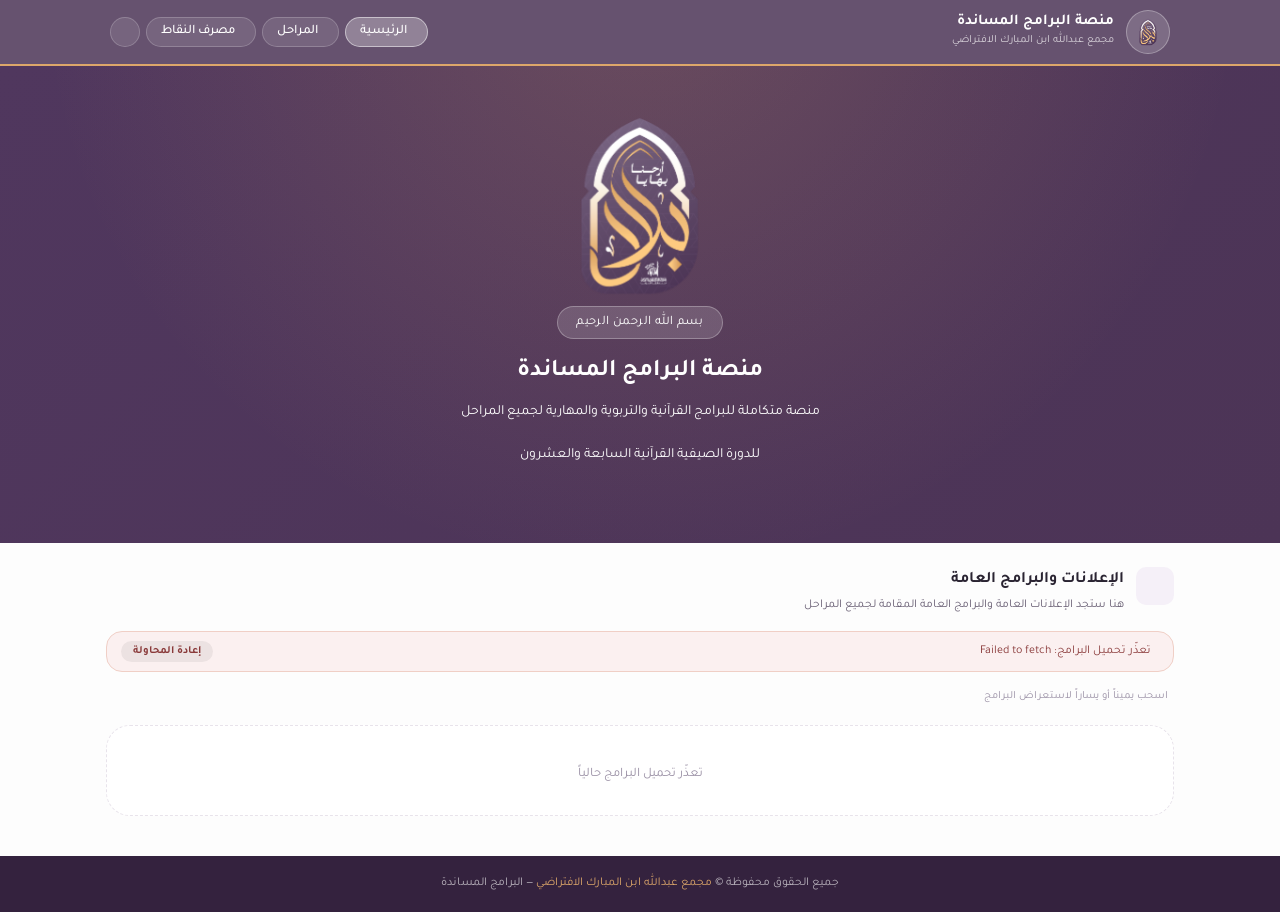
==== commit 7d7dc3fe: "fix texts and added grades" ====
--- a/index.html
+++ b/index.html
@@ -6,7 +6,7 @@
 <meta http-equiv="Cache-Control" content="no-cache, no-store, must-revalidate" />
 <meta http-equiv="Pragma" content="no-cache" />
 <meta http-equiv="Expires" content="0" />
-<title>منصة البرامج المساندة — ابن المبارك</title>
+<title>منصة البرامج المساندة — عبدالله ابن المبارك</title>
 <link rel="preconnect" href="https://fonts.googleapis.com">
 <link href="https://fonts.googleapis.com/css2?family=Tajawal:wght@400;500;700&display=swap" rel="stylesheet">
 <link rel="stylesheet" href="https://cdn.jsdelivr.net/npm/@tabler/icons-webfont@3.14.0/dist/tabler-icons.min.css">
@@ -29,7 +29,7 @@
       </i></div>
       <div class="logo-text">
         <h1>منصة البرامج المساندة</h1>
-        <p>ابن المبارك لتحفيظ القرآن الكريم</p>
+        <p>مجمع عبدالله ابن المبارك الافتراضي</p>
       </div>
     </a>
     <nav class="nav fade-in-up" style="animation-delay: 0.2s">
@@ -55,7 +55,7 @@
   <div class="hero">
     <div class="fade-in-up" style="animation-delay: 0.2s;"><img src="LOGO.png" alt="Home" style="height: 200px; vertical-align: middle;"></div>
     <div class="hero-badge fade-in-up" style="animation-delay: 0.1s">بسم الله الرحمن الرحيم</div>
-    <h2 class="fade-in-up" style="animation-delay: 0.2s">البرامج المساندة للقرآن الكريم</h2>
+    <h2 class="fade-in-up" style="animation-delay: 0.2s">منصة البرامج المساندة</h2>
     <p class="fade-in-up" style="animation-delay: 0.3s">منصة متكاملة للبرامج القرآنية والتربوية والمهارية لجميع المراحل</p>
     <p class="fade-in-up" style="animation-delay: 0.3s">للدورة الصيفية القرآنية السابعة والعشرون</p>
 
@@ -121,24 +121,24 @@
 <section id="sec-grades" style="display:none" class="main-content">
   <div class="page">
 
+    <!-- <div class="section-header">
+      <div class="section-icon"><i class="ti ti-stopwatch" aria-hidden="true"></i></div>
+      <div class="section-header-text">
+        <div class="section-title">قريبا...</div>
+      </div>
+    </div> -->
+
     <div class="section-header">
-      <div class="section-icon"><i class="ti ti-stopwatch" aria-hidden="true"></i></div>
-      <div class="section-header-text">
-        <div class="section-title">قريبا...</div>
-      </div>
-    </div>
-
-    <!-- <div class="section-header">
       <div class="section-icon"><i class="ti ti-chart-bar" aria-hidden="true"></i></div>
       <div class="section-header-text">
-        <div class="section-title">لوحة النقاط</div>
-        <div class="section-sub">عرض نقاط الطلاب والبرامج عبر لوحة متابعة تفاعلية</div>
+        <div class="section-title">مصرف النقاط</div>
+        <div class="section-sub">تستطيع هنا الاطلاع على لائحة الصدارة والنقاط الخاصة بك </div>
       </div>
     </div>
 
     <div class="grades-card fade-in-up" style="animation-delay: 0.2s">
       <div class="grades-head">
-        <div class="grades-head-title"><i class="ti ti-medal" aria-hidden="true"></i> تقرير درجات البرامج</div>
+        <div class="grades-head-title"><i class="ti ti-medal" aria-hidden="true"></i> لائحة الصدارة</div>
         <div style="display:flex;align-items:center;gap:8px">
           <span style="font-size:11px;color:rgba(255,255,255,0.72)">Google Looker Studio</span>
           <div style="width:9px;height:9px;border-radius:50%;background:#5DCAA5"></div>
@@ -172,13 +172,13 @@
           </div>
         </div>
       </div>
-    </div> -->
+    </div>
   </div>
 </section>
 
 <!-- ── FOOTER ── -->
 <footer class="footer">
-  جميع الحقوق محفوظة © <span>جهة تعليم القرآن الكريم</span> — البرامج المساندة
+  جميع الحقوق محفوظة © <span>مجمع عبدالله ابن المبارك الافتراضي</span> — البرامج المساندة
 </footer>
 
 <!-- ══════════════════ MODAL ══════════════════ -->
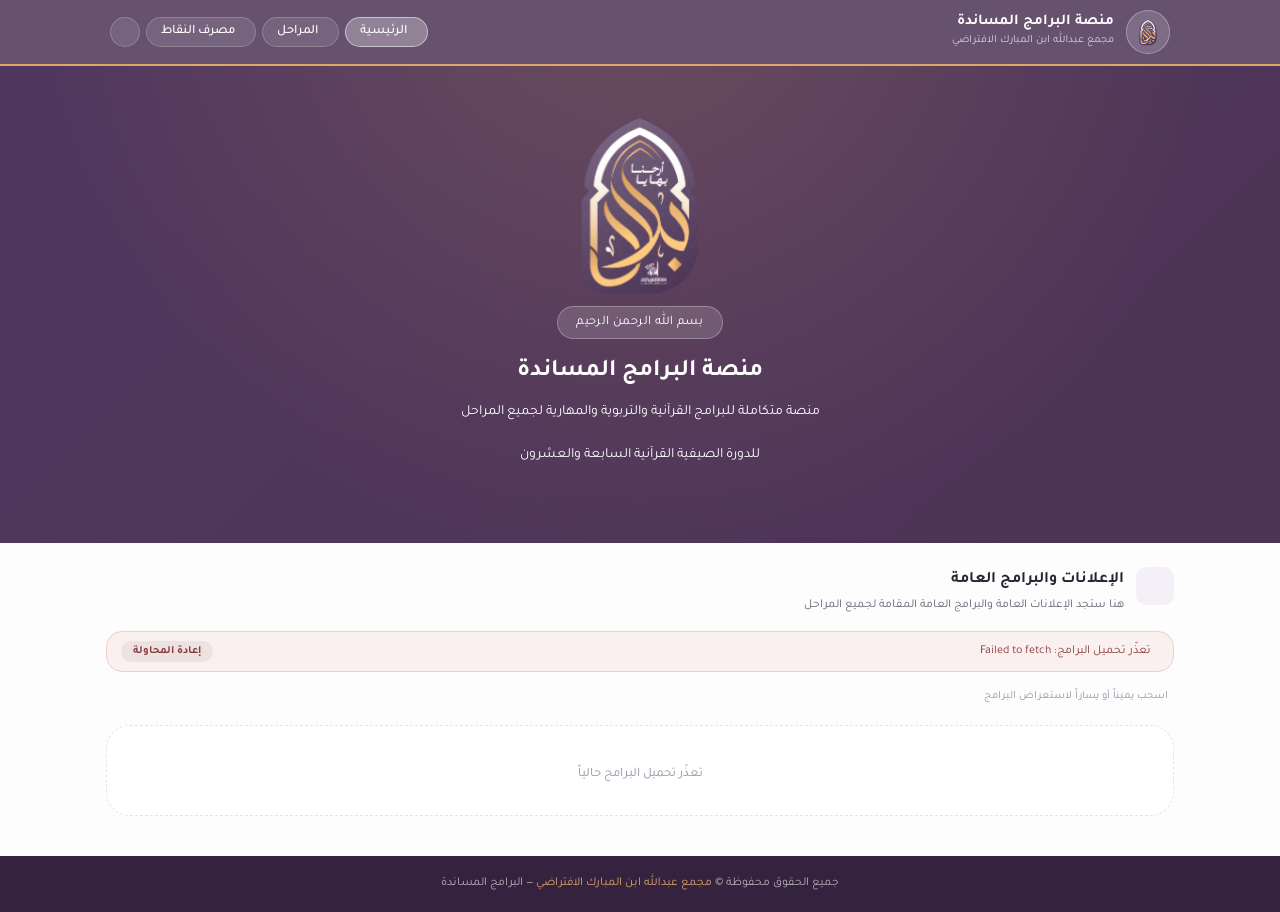
==== commit e9f0427c: "hide stats" ====
--- a/index.html
+++ b/index.html
@@ -145,7 +145,7 @@
         </div>
       </div>
       <div class="grades-body">
-        <div class="stats-row">
+        <!-- <div class="stats-row">
           <div class="stat-box">
             <div class="num" id="stat-avg" style="color:var(--green-main)">0٪</div>
             <div class="lbl">متوسط الدرجات</div>
@@ -162,7 +162,7 @@
             <div class="num" id="stat-participation" style="color:var(--green-accent)">0٪</div>
             <div class="lbl">نسبة المشاركة</div>
           </div>
-        </div>
+        </div> -->
 
         <div class="looker-frame-wrap" id="looker-embed-wrap">
           <div class="embed-area">
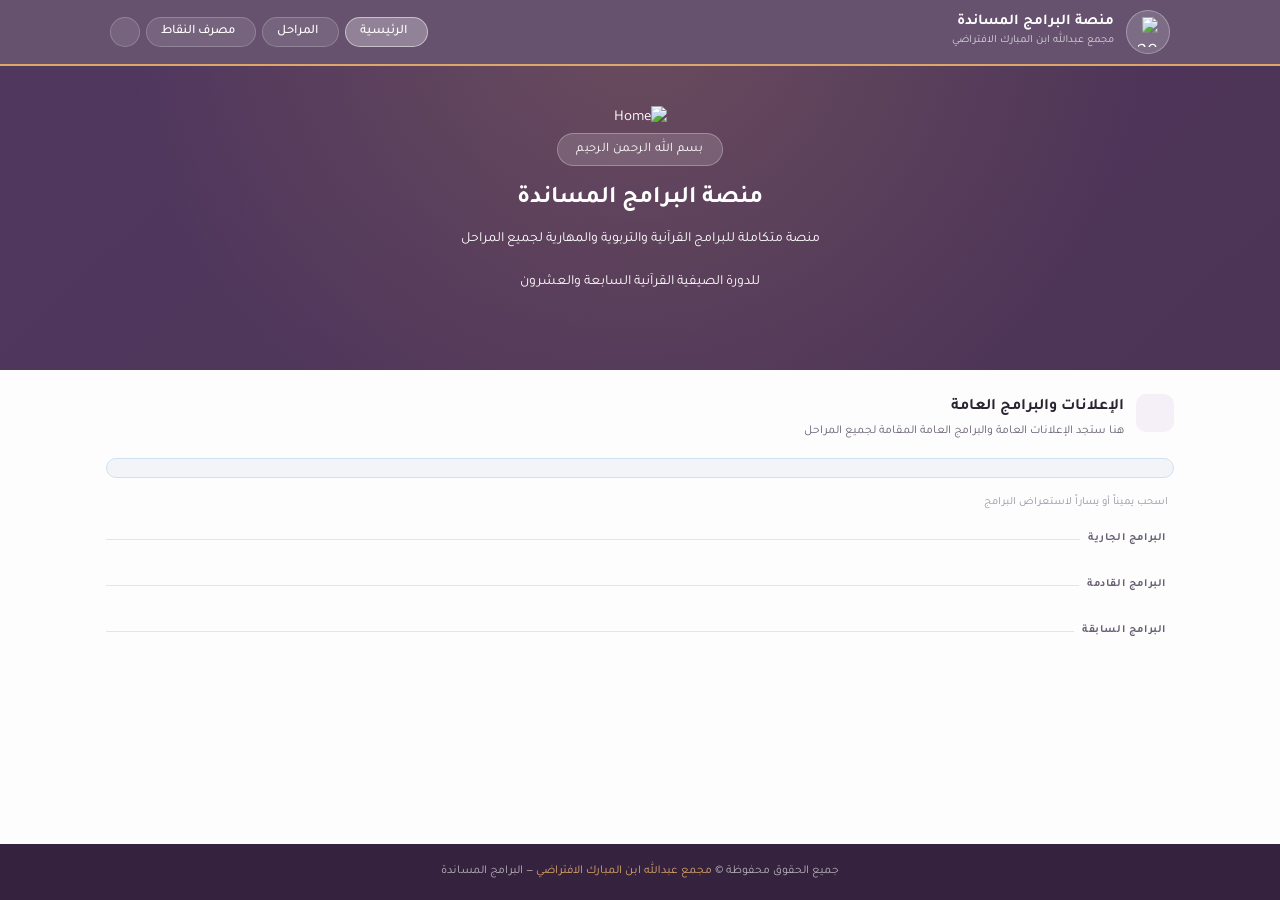
==== commit fd73aacb: "added section in home page" ====
--- a/index.html
+++ b/index.html
@@ -10,8 +10,8 @@
 <link rel="preconnect" href="https://fonts.googleapis.com">
 <link href="https://fonts.googleapis.com/css2?family=Tajawal:wght@400;500;700&display=swap" rel="stylesheet">
 <link rel="stylesheet" href="https://cdn.jsdelivr.net/npm/@tabler/icons-webfont@3.14.0/dist/tabler-icons.min.css">
-<link rel="stylesheet" href="styles.css">
-<link rel="icon" type="image/png" href="LOGO.png">
+<link rel="stylesheet" href="css/styles.css">
+<link rel="icon" type="image/png" href="assets/LOGO.png">
 <script>
   if (localStorage.getItem('theme') === 'dark' || (!('theme' in localStorage) && window.matchMedia('(prefers-color-scheme: dark)').matches)) {
     document.documentElement.setAttribute('data-theme', 'dark');
@@ -25,7 +25,7 @@
   <div class="topbar-inner">
     <a class="logo-wrap fade-in-up" href="#" style="animation-delay: 0.1s">
       <div class="logo-icon">
-        <img src="LOGO.png" alt="Home" style="width: 20px; height: 30px; vertical-align: middle;">
+        <img src="assets/LOGO.png" alt="Home" style="width: 20px; height: 30px; vertical-align: middle;">
       </i></div>
       <div class="logo-text">
         <h1>منصة البرامج المساندة</h1>
@@ -33,13 +33,13 @@
       </div>
     </a>
     <nav class="nav fade-in-up" style="animation-delay: 0.2s">
-      <button class="nav-btn active" onclick="showSection('home', this)">
+      <button class="nav-btn active" data-section="home">
         <i class="ti ti-home" aria-hidden="true"></i><span>الرئيسية</span>
       </button>
-      <button class="nav-btn" onclick="showSection('stages', this)">
+      <button class="nav-btn" data-section="stages">
         <i class="ti ti-school" aria-hidden="true"></i><span>المراحل</span>
       </button>
-      <button class="nav-btn" onclick="showSection('grades', this)">
+      <button class="nav-btn" data-section="grades">
         <i class="ti ti-medal" aria-hidden="true"></i><span>مصرف النقاط</span>
       </button>
       <button class="nav-btn theme-toggle" id="theme-toggle" aria-label="تبديل الوضع الليلي">
@@ -53,7 +53,7 @@
 <section id="sec-home" class="main-content">
 
   <div class="hero">
-    <div class="fade-in-up" style="animation-delay: 0.2s;"><img src="LOGO.png" alt="Home" style="height: 200px; vertical-align: middle;"></div>
+    <div class="fade-in-up" style="animation-delay: 0.2s;"><img src="assets/LOGO.png" alt="Home" style="height: 200px; vertical-align: middle;"></div>
     <div class="hero-badge fade-in-up" style="animation-delay: 0.1s">بسم الله الرحمن الرحيم</div>
     <h2 class="fade-in-up" style="animation-delay: 0.2s">منصة البرامج المساندة</h2>
     <p class="fade-in-up" style="animation-delay: 0.3s">منصة متكاملة للبرامج القرآنية والتربوية والمهارية لجميع المراحل</p>
@@ -82,7 +82,14 @@
     </div>
     <div class="home-swiper-wrap fade-in-up" id="home-swiper-wrap" style="animation-delay: 0.3s"></div>
 
-    <div class="cards-grid" id="home-cards"></div>
+   <div class="timeline-label"><i class="ti ti-clock" aria-hidden="true"></i> البرامج الجارية</div>
+    <div class="cards-grid" id="home-cards-current"></div>
+
+    <div class="timeline-label"><i class="ti ti-hourglass" aria-hidden="true"></i> البرامج القادمة</div>
+    <div class="cards-grid" id="home-cards-upcoming"></div>
+
+    <div class="timeline-label"><i class="ti ti-history" aria-hidden="true"></i> البرامج السابقة</div>
+    <div class="cards-grid" id="home-cards-past"></div>
   </div>
 </section>
 
@@ -100,10 +107,10 @@
     <div id="stages-status" class="data-status loading"></div>
 
     <div class="stage-tabs fade-in-up" style="animation-delay: 0.2s">
-      <button class="stage-tab active" onclick="setStage('secondary', this)"><i class="ti ti-school" aria-hidden="true"></i> الثانوية</button>
-      <button class="stage-tab" onclick="setStage('middle', this)"><i class="ti ti-building" aria-hidden="true"></i> المتوسطة</button>
-      <button class="stage-tab" onclick="setStage('upper-primary', this)"><i class="ti ti-books" aria-hidden="true"></i> الابتدائية العليا</button>
-      <button class="stage-tab" onclick="setStage('lower-primary', this)"><i class="ti ti-star" aria-hidden="true"></i> الابتدائية الأولية</button>
+      <button class="stage-tab active" data-stage="secondary"><i class="ti ti-school" aria-hidden="true"></i> الثانوية</button>
+      <button class="stage-tab" data-stage="middle"><i class="ti ti-building" aria-hidden="true"></i> المتوسطة</button>
+      <button class="stage-tab" data-stage="upper-primary"><i class="ti ti-books" aria-hidden="true"></i> الابتدائية العليا</button>
+      <button class="stage-tab" data-stage="lower-primary"><i class="ti ti-star" aria-hidden="true"></i> الابتدائية الأولية</button>
     </div>
 
     <div class="timeline-label"><i class="ti ti-clock" aria-hidden="true"></i> البرامج الجارية</div>
@@ -128,7 +135,7 @@
       </div>
     </div> -->
 
-    <div class="section-header">
+    <div class="section-header fade-in-up" style="animation-delay: 0.2s">
       <div class="section-icon"><i class="ti ti-chart-bar" aria-hidden="true"></i></div>
       <div class="section-header-text">
         <div class="section-title">مصرف النقاط</div>
@@ -182,11 +189,11 @@
 </footer>
 
 <!-- ══════════════════ MODAL ══════════════════ -->
-<div class="overlay" id="overlay" onclick="if(event.target===this)closeModal()">
+<div class="overlay" id="overlay">
   <div class="modal" role="dialog" aria-modal="true">
     <div class="modal-head">
       <div class="modal-head-title" id="modal-title">تفاصيل البرنامج</div>
-      <button class="modal-close" onclick="closeModal()" aria-label="إغلاق"><i class="ti ti-x"></i></button>
+      <button class="modal-close" aria-label="إغلاق"><i class="ti ti-x"></i></button>
     </div>
     <div class="modal-body" id="modal-body">
       <img src="https://drive.google.com/file/d/10eeulHOCUsiuqlcn3vRE2lqH4ActcGIa/view?usp=sharing" alt="">
@@ -195,14 +202,13 @@
 </div>
 
 <!-- ══════════════════ LIGHTBOX (fullscreen swiper image) ══════════════════ -->
-<div class="lightbox-overlay" id="lightbox-overlay" onclick="if(event.target===this)closeLightbox()">
-  <button class="lightbox-close" onclick="closeLightbox()" aria-label="إغلاق"><i class="ti ti-x"></i></button>
+<div class="lightbox-overlay" id="lightbox-overlay">
+  <button class="lightbox-close" aria-label="إغلاق"><i class="ti ti-x"></i></button>
   <img class="lightbox-img" id="lightbox-img" src="" alt="">
 </div>
 
 
-<script src="config.js"></script>
-<script src="sheets.js"></script>
-<script src="app.js"></script>
+<script src="js/config.js"></script>
+<script type="module" src="js/main.js"></script>
 </body>
-</html>+</html>
--- a/css/styles.css
+++ b/css/styles.css
@@ -0,0 +1,746 @@
+*, *::before, *::after { box-sizing: border-box; margin: 0; padding: 0; }
+
+:root {
+  --green-dark:   #34223E;
+  --green-mid:    #4C3456;
+  --green-main:   #50375E;
+  --green-light:  #755986;
+  --green-pale:   #F5F0F8;
+  --green-accent: #865D9C;
+
+  --teal-pale:    #FDF8F0;
+  --teal-mid:     #DDA76A;
+  --teal-dark:    #A37C42;
+
+  --amber-pale:   #FDF8F0;
+  --amber-mid:    #DCB375;
+  --amber-dark:   #8C6328;
+
+  --purple-pale:  #F5F0F8;
+  --purple-mid:   #A985B6;
+  --purple-dark:  #4C3456;
+
+  --blue-pale:    #F2F4F8;
+  --blue-mid:     #6D8EAD;
+  --blue-dark:    #2F4C68;
+
+  --red-pale:     #FBF0F0;
+  --red-mid:      #C87A7A;
+  --red-dark:     #8A3A3A;
+
+  --gray-bg:      #FDFDFD;
+  --gray-card:    #FFFFFF;
+  --gray-surface: #F8F7F9;
+  --gray-border:  #E8E3EB;
+  --gray-text:    #2A2432;
+  --gray-muted:   #685E73;
+  --gray-hint:    #9A90A5;
+
+  --radius-sm: 10px;
+  --radius-md: 16px;
+  --radius-lg: 24px;
+  --radius-pill: 999px;
+
+  --shadow-card: 0 4px 24px rgba(76, 52, 86, 0.08), 0 1px 3px rgba(76, 52, 86, 0.03);
+}
+
+[data-theme="dark"] {
+  --gray-bg:      #120E15;
+  --gray-card:    #1D1722;
+  --gray-surface: #261F2C;
+  --gray-border:  #382E40;
+  --gray-text:    #EFEAF3;
+  --gray-muted:   #B8AEBF;
+  --gray-hint:    #8D8296;
+
+  --green-main:   #684C7B;
+  --green-mid:    #4C3456;
+  --green-dark:   #2A1D30;
+  --green-light:  #876999;
+  
+  --shadow-card:  0 4px 24px rgba(0,0,0,0.4), 0 1px 3px rgba(0,0,0,0.2);
+}
+
+html {
+  /* Removes the default blue tap-highlight flash on mobile WebKit browsers. */
+  -webkit-tap-highlight-color: transparent;
+}
+
+body {
+  font-family: 'Tajawal', 'Segoe UI', Arial, sans-serif;
+  font-size: 15px;
+  line-height: 1.65;
+  color: var(--gray-text);
+  background: var(--gray-bg);
+  min-height: 100vh;
+  direction: rtl;
+  margin: 0;
+  display: flex;
+  flex-direction: column;
+  transition: background-color 0.4s ease, color 0.4s ease;
+}
+
+/* Base transitions for dark mode smoothness */
+.program-card, .mini-card, .grades-card, .stat-box, .embed-area, .embed-link, .stage-tab, .data-status, .modal, .modal-head, .topbar {
+  transition: background-color 0.4s ease, border-color 0.4s ease, color 0.4s ease, transform 0.3s cubic-bezier(0.34, 1.56, 0.64, 1), box-shadow 0.3s ease;
+}
+
+/* ── ENTRANCE ANIMATIONS ── */
+@keyframes fadeInUp {
+  0% { opacity: 0; transform: translateY(25px); }
+  100% { opacity: 1; transform: translateY(0); }
+}
+
+.fade-in-up {
+  animation: fadeInUp 0.8s cubic-bezier(0.2, 0.8, 0.2, 1) both;
+}
+
+.program-card, .mini-card, .stat-box, .timeline-label {
+  animation: fadeInUp 0.7s cubic-bezier(0.2, 0.8, 0.2, 1) both;
+}
+
+/* Any tappable/clickable element: no blue tap flash, no 300ms delay,
+   subtle press feedback instead so touch still feels responsive. */
+a, button,
+.program-card, .mini-card, .nav-btn, .stage-tab,
+.details-btn, .reg-btn, .modal-close, .retry-btn,
+.swiper-slide, .swiper-arrow, .swiper-dot {
+  -webkit-tap-highlight-color: transparent;
+  touch-action: manipulation;
+}
+.program-card:active, .mini-card:active { transform: scale(0.98); }
+.nav-btn:active, .stage-tab:active, .details-btn:active,
+.reg-btn:active, .modal-close:active, .retry-btn:active,
+.swiper-arrow:active, .swiper-dot:active { opacity: 0.8; }
+
+a:focus-visible, button:focus-visible,
+.program-card:focus-visible, .mini-card:focus-visible {
+  outline: 2px solid var(--green-main);
+  outline-offset: 2px;
+}
+
+/* ── TOPBAR ── */
+.topbar {
+  background: rgba(76, 52, 86, 0.85);
+  backdrop-filter: blur(12px);
+  -webkit-backdrop-filter: blur(12px);
+  border-bottom: 2px solid var(--teal-mid);
+  position: sticky; top: 0; z-index: 200;
+}
+[data-theme="dark"] .topbar {
+  background: rgba(29, 23, 34, 0.85);
+}
+.topbar-inner {
+  max-width: 1100px; margin: 0 auto;
+  display: flex; align-items: center; justify-content: space-between;
+  padding: 10px 20px;
+}
+.logo-wrap { display: flex; align-items: center; gap: 12px; text-decoration: none; }
+.logo-icon {
+  width: 44px; height: 44px; border-radius: 50%;
+  background: rgba(255,255,255,0.15);
+  border: 1.5px solid rgba(255,255,255,0.3);
+  display: flex; align-items: center; justify-content: center;
+  font-size: 22px; color: #fff; flex-shrink: 0;
+}
+.logo-text { color: #fff; }
+.logo-text h1 { font-size: 15px; font-weight: 700; line-height: 1.2; }
+.logo-text p  { font-size: 11px; opacity: 0.75; margin-top: 1px; }
+
+.nav { display: flex; gap: 6px; }
+.nav-btn {
+  display: flex; align-items: center; gap: 6px;
+  background: rgba(255,255,255,0.1);
+  border: 1px solid rgba(255,255,255,0.2);
+  color: #fff; padding: 6px 14px;
+  border-radius: var(--radius-pill); font-size: 13px;
+  cursor: pointer; transition: background 0.18s;
+  font-family: inherit; font-weight: 500;
+  white-space: nowrap;
+}
+.nav-btn:hover   { background: rgba(255,255,255,0.22); }
+.nav-btn.active  { background: rgba(255,255,255,0.28); border-color: rgba(255,255,255,0.5); }
+.nav-btn i { font-size: 15px; transition: transform 0.4s ease; }
+.theme-toggle i { transform-origin: center; }
+
+/* ── HERO ── */
+@keyframes heroGradient {
+  0% { background-position: 0% 50%; }
+  50% { background-position: 100% 50%; }
+  100% { background-position: 0% 50%; }
+}
+.hero {
+  background: linear-gradient(135deg, var(--green-main) 0%, var(--green-mid) 50%, var(--green-dark) 100%);
+  background-size: 200% 200%;
+  animation: heroGradient 8s ease infinite;
+  color: #fff; text-align: center; padding: 40px 20px 56px;
+  position: relative;
+  overflow: hidden;
+}
+.hero::before {
+  content: '';
+  position: absolute;
+  top: 0; left: 0; right: 0; bottom: 0;
+  background: radial-gradient(circle at 50% -20%, rgba(221, 167, 106, 0.2), transparent 70%);
+  pointer-events: none;
+}
+.hero-badge {
+  display: inline-block;
+  background: rgba(255,255,255,0.15);
+  border: 1px solid rgba(255,255,255,0.28);
+  border-radius: var(--radius-pill);
+  padding: 5px 18px; font-size: 13px;
+  color: #fff; margin-bottom: 14px;
+  letter-spacing: 0.4px;
+}
+.hero h2 { font-size: 24px; font-weight: 700; margin-bottom: 8px; }
+.hero p  { font-size: 14px; opacity: 0.85; max-width: 500px; margin: 0 auto 20px; line-height: 1.65; }
+.hero-stats { display: flex; justify-content: center; gap: 32px; margin-top: 18px; }
+.hero-stat .num { font-size: 22px; font-weight: 700; }
+.hero-stat .lbl { font-size: 12px; opacity: 0.72; margin-top: 2px; }
+
+/* ── WRAPPER ── */
+.page { max-width: 1100px; margin: 0 auto; padding: 24px 16px 40px; }
+
+/* ── SECTION HEADER ── */
+.section-header { display: flex; align-items: flex-start; gap: 12px; margin-bottom: 16px; flex-wrap: wrap; }
+.section-header-text { flex: 1; min-width: 200px; }
+.section-icon {
+  width: 38px; height: 38px; flex-shrink: 0; border-radius: var(--radius-sm);
+  background: var(--green-pale);
+  display: flex; align-items: center; justify-content: center;
+  color: var(--green-accent); font-size: 19px;
+}
+.section-title { font-size: 16px; font-weight: 700; color: var(--gray-text); margin-bottom: 2px; }
+.section-sub   { font-size: 12px; color: var(--gray-muted); }
+
+.modal-image {
+  margin-bottom: 20px;
+}
+
+.modal-image img {
+  width: 100%;
+  border-radius: 12px;
+  display: block;
+  object-fit: cover;
+}
+
+/* ── DATA SOURCE / STATUS BANNERS ── */
+.data-status {
+  display: flex; align-items: center; gap: 8px;
+  font-size: 12px; padding: 9px 14px; border-radius: var(--radius-md);
+  margin-bottom: 16px; border: 1px solid transparent;
+}
+.data-status i { font-size: 15px; flex-shrink: 0; }
+.data-status.loading { background: var(--blue-pale); color: var(--blue-dark); border-color: #cfe2f5; }
+.data-status.error   { background: var(--red-pale);  color: var(--red-dark);  border-color: #f0cfc6; }
+.data-status.live    { background: var(--teal-pale); color: var(--teal-dark); border-color: #c9ece0; }
+.data-status .retry-btn {
+  margin-inline-start: auto;
+  background: rgba(0,0,0,0.06); border: none; cursor: pointer;
+  padding: 4px 12px; border-radius: var(--radius-pill);
+  font-family: inherit; font-size: 11px; font-weight: 700; color: inherit;
+}
+.data-status .retry-btn:hover { background: rgba(0,0,0,0.12); }
+
+/* ── SKELETONS ── */
+@keyframes pulse { 0%,100% { opacity: 1; } 50% { opacity: 0.5; } }
+.skeleton-card {
+  background: var(--gray-card); border: 1px solid var(--gray-border);
+  border-radius: var(--radius-lg); padding: 16px 18px; height: 168px;
+  animation: pulse 1.4s ease-in-out infinite;
+}
+.skeleton-line {
+  background: var(--gray-surface); border-radius: 6px; height: 12px; margin-bottom: 10px;
+}
+.skeleton-line.w60 { width: 60%; }
+.skeleton-line.w40 { width: 40%; }
+.skeleton-line.w90 { width: 90%; }
+
+/* ── HOME IMAGE SWIPER ── */
+.swiper-hint {
+  display: flex; align-items: center; gap: 6px;
+  font-size: 11px; color: var(--gray-hint);
+  margin-bottom: 10px;
+}
+
+.home-swiper-wrap { margin-bottom: 18px; }
+
+.home-swiper {
+  position: relative;
+  border-radius: var(--radius-lg);
+  overflow: hidden;
+  border: 1px solid var(--gray-border);
+  background: var(--gray-surface);
+  box-shadow: var(--shadow-card);
+  touch-action: pan-y;
+  user-select: none;
+  -webkit-user-select: none;
+}
+
+.swiper-track {
+  display: flex;
+  transition: transform 0.4s cubic-bezier(0.4, 0, 0.2, 1);
+  cursor: grab;
+}
+.home-swiper.dragging .swiper-track,
+.swiper-track:active { cursor: grabbing; }
+
+.swiper-slide {
+  flex: 0 0 100%;
+  min-height: 260px;
+  position: relative;
+  display: flex;
+  align-items: flex-end;
+  background-size: cover;
+  background-position: center;
+  cursor: pointer;
+}
+/* A slide is only non-interactive if it has neither a linked program
+   nor an image to show fullscreen (falls back to a plain gradient). */
+.swiper-slide[data-id=""][data-image=""] {
+  cursor: default;
+}
+
+.swiper-slide-overlay {
+  width: 100%;
+  padding: 20px;
+  background: linear-gradient(0deg, rgba(0,0,0,0.72) 0%, rgba(0,0,0,0.28) 60%, transparent 100%);
+  color: #fff;
+  pointer-events: none; /* clicks pass through to the slide */
+}
+.swiper-slide-overlay .badge-new {
+  background: rgba(255,255,255,0.18); color: #fff;
+  margin-bottom: 10px; backdrop-filter: blur(2px);
+}
+.swiper-slide-title { font-size: 17px; font-weight: 700; margin-bottom: 6px; line-height: 1.35; }
+.swiper-slide-meta { display: flex; gap: 14px; flex-wrap: wrap; font-size: 12px; opacity: 0.9; }
+.swiper-slide-meta span { display: flex; align-items: center; gap: 4px; }
+
+.swiper-arrow {
+  position: absolute; top: 50%; transform: translateY(-50%);
+  width: 34px; height: 34px; border-radius: 50%;
+  background: rgba(255,255,255,0.85); border: none;
+  display: flex; align-items: center; justify-content: center;
+  font-size: 16px; color: var(--gray-text); cursor: pointer;
+  box-shadow: 0 2px 8px rgba(0,0,0,0.18);
+  transition: background 0.15s;
+}
+.swiper-arrow:hover { background: #fff; }
+.swiper-arrow.prev { inset-inline-start: 12px; }
+.swiper-arrow.next { inset-inline-end: 12px; }
+
+.swiper-dots {
+  position: absolute; bottom: 12px; left: 50%; transform: translateX(-50%);
+  display: flex; gap: 6px;
+}
+.swiper-dot {
+  width: 7px; height: 7px; border-radius: 50%;
+  background: rgba(255,255,255,0.5); border: none; padding: 0; cursor: pointer;
+  transition: background 0.15s, width 0.15s;
+}
+.swiper-dot.active { background: #fff; width: 18px; border-radius: 4px; }
+
+@media (max-width: 640px) {
+  .swiper-slide { min-height: 200px; }
+  .swiper-slide-title { font-size: 15px; }
+}
+
+/* ── CARDS GRID ── */
+.cards-grid {
+  display: grid;
+  grid-template-columns: repeat(auto-fill, minmax(260px, 1fr));
+  gap: 14px;
+}
+
+.program-card {
+  background: var(--gray-card);
+  border: 1px solid var(--gray-border);
+  border-radius: var(--radius-lg);
+  padding: 16px 18px;
+  cursor: pointer;
+  transition: transform 0.3s cubic-bezier(0.34, 1.56, 0.64, 1), box-shadow 0.3s ease, border-color 0.3s ease;
+  box-shadow: var(--shadow-card);
+  display: flex; flex-direction: column; gap: 0;
+}
+.program-card:hover {
+  transform: translateY(-5px);
+  box-shadow: 0 12px 28px rgba(76, 52, 86, 0.12), 0 4px 10px rgba(76, 52, 86, 0.04);
+  border-color: var(--teal-mid);
+}
+.program-card.featured { border-top: 3px solid var(--green-main); }
+
+/* Programs currently running get a subtle green accent + glow so they
+   stand out from upcoming/past ones at a glance. */
+.program-card.is-live {
+  border-color: var(--green-accent);
+  box-shadow: var(--shadow-card), 0 0 0 1px rgba(134, 93, 156, 0.15);
+}
+
+.badge {
+  display: inline-flex; align-items: center; gap: 5px;
+  padding: 3px 11px; border-radius: var(--radius-pill);
+  font-size: 11px; font-weight: 700; margin-bottom: 10px;
+}
+.badge-new     { background: var(--green-pale);   color: var(--green-accent); }
+.badge-current { background: var(--blue-pale);    color: var(--blue-dark);    }
+.badge-coming  { background: var(--amber-pale);   color: var(--amber-dark);   }
+.badge-past    { background: var(--gray-surface); color: var(--gray-muted);   }
+.badge-time     { background: var(--blue-pale);   color: var(--blue-dark);   }
+.badge-platform { background: var(--purple-pale); color: var(--purple-dark); }
+.badge-points   { background: var(--amber-pale);  color: var(--amber-dark);  }
+
+/* "Live now" badge — swaps the usual clock icon for a pulsing dot */
+.badge-live { background: var(--green-pale); color: var(--green-accent); }
+
+/* Pulsing dot used anywhere a program is currently running/live */
+@keyframes livePulse {
+  0%   { box-shadow: 0 0 0 0 rgba(134, 93, 156, 0.55); }
+  70%  { box-shadow: 0 0 0 6px rgba(134, 93, 156, 0); }
+  100% { box-shadow: 0 0 0 0 rgba(134, 93, 156, 0); }
+}
+.live-dot {
+  display: inline-block;
+  width: 7px; height: 7px; border-radius: 50%;
+  background: var(--red-mid);
+  animation: livePulse 1.8s ease-out infinite;
+  flex-shrink: 0;
+}
+
+/* Small pill used in place of the type tag on live mini-cards */
+.live-tag {
+  display: inline-flex; align-items: center; gap: 5px;
+  font-size: 10px; font-weight: 700; color: var(--green-accent);
+  background: var(--green-pale);
+  padding: 3px 9px; border-radius: var(--radius-pill);
+}
+
+.card-badges { display: flex; gap: 6px; flex-wrap: wrap; margin-bottom: 10px; }
+.card-badges .badge { margin-bottom: 0; }
+
+.tag.tag-points { color: var(--amber-dark); background: var(--amber-pale); }
+
+.card-title { font-size: 14px; font-weight: 700; color: var(--gray-text); margin-bottom: 6px; line-height: 1.4; }
+.card-desc  { font-size: 12px; color: var(--gray-muted); line-height: 1.6; margin-bottom: 10px; flex: 1; }
+.card-tags  { display: flex; gap: 6px; flex-wrap: wrap; margin-bottom: 10px; }
+.tag {
+  display: inline-flex; align-items: center; gap: 4px;
+  font-size: 11px; color: var(--gray-muted);
+  background: var(--gray-surface);
+  padding: 3px 9px; border-radius: var(--radius-pill);
+}
+.tag i { font-size: 11px; }
+.tag.video-tag { color: var(--red-dark); background: var(--red-pale); }
+.tag.pdf-tag   { color: var(--red-dark); background: var(--red-pale); }
+.tag.drive-tag { color: var(--blue-dark); background: var(--blue-pale); }
+
+/* ── INLINE LINKS (auto-detected URLs in text) ── */
+.inline-link {
+  color: #2563EB;
+  text-decoration: underline;
+  text-decoration-thickness: 1px;
+  text-underline-offset: 2px;
+  word-break: break-all;
+  transition: color 0.15s, text-decoration-color 0.15s;
+}
+.inline-link:hover {
+  color: #1D4ED8;
+  text-decoration-thickness: 2px;
+}
+[data-theme="dark"] .inline-link {
+  color: #60A5FA;
+}
+[data-theme="dark"] .inline-link:hover {
+  color: #93BBFD;
+}
+.card-footer {
+  display: flex; justify-content: space-between; align-items: center;
+  padding-top: 10px; border-top: 1px solid var(--gray-border);
+  margin-top: auto;
+}
+.card-date { font-size: 11px; color: var(--gray-hint); display: flex; align-items: center; gap: 4px; }
+.card-date i { font-size: 11px; }
+.details-btn {
+  background: none; border: none; cursor: pointer;
+  color: var(--green-main); font-size: 12px; font-weight: 700;
+  font-family: inherit; display: flex; align-items: center; gap: 4px;
+  padding: 0; transition: gap 0.15s;
+}
+.details-btn:hover { gap: 7px; }
+
+.empty-state {
+  grid-column: 1 / -1;
+  text-align: center; padding: 30px 16px;
+  color: var(--gray-hint); font-size: 13px;
+  background: var(--gray-card); border: 1px dashed var(--gray-border);
+  border-radius: var(--radius-lg);
+}
+
+/* ── STAGES ── */
+.stage-tabs { display: flex; gap: 8px; flex-wrap: wrap; margin-bottom: 18px; }
+.stage-tab {
+  display: flex; align-items: center; gap: 6px;
+  padding: 8px 18px; border-radius: var(--radius-pill);
+  font-size: 13px; font-weight: 500;
+  cursor: pointer;
+  border: 1px solid var(--gray-border);
+  background: var(--gray-card); color: var(--gray-muted);
+  transition: all 0.18s; font-family: inherit;
+}
+.stage-tab:hover  { border-color: #aaa9a2; color: var(--gray-text); }
+.stage-tab.active { background: var(--green-main); color: #fff; border-color: var(--green-main); }
+.stage-tab i { font-size: 15px; }
+
+.timeline-label {
+  font-size: 11px; font-weight: 700; color: var(--gray-muted);
+  letter-spacing: 0.6px; text-transform: uppercase;
+  display: flex; align-items: center; gap: 8px;
+  margin: 18px 0 10px;
+}
+.timeline-label::after { content:''; flex:1; height:1px; background: var(--gray-border); }
+
+.mini-grid {
+  display: grid;
+  grid-template-columns: repeat(auto-fill, minmax(210px, 1fr));
+  gap: 10px;
+}
+.mini-card {
+  background: var(--gray-card); border: 1px solid var(--gray-border);
+  border-radius: var(--radius-md); padding: 12px 14px;
+  cursor: pointer; transition: all 0.3s cubic-bezier(0.34, 1.56, 0.64, 1); box-shadow: var(--shadow-card);
+}
+.mini-card:hover { border-color: var(--teal-mid); transform: translateY(-4px); box-shadow: 0 8px 20px rgba(76, 52, 86, 0.12); }
+.mini-card.is-live { border-color: var(--green-accent); }
+
+.mini-top { display: flex; justify-content: space-between; align-items: flex-start; margin-bottom: 8px; }
+.mini-icon {
+  width: 30px; height: 30px; border-radius: 8px;
+  display: flex; align-items: center; justify-content: center; font-size: 15px;
+}
+.mini-icon.cultural { background: var(--purple-pale); color: var(--purple-dark); }
+.mini-icon.tech     { background: var(--blue-pale);   color: var(--blue-dark);   }
+.mini-icon.edu      { background: var(--teal-pale);   color: var(--teal-dark);   }
+.mini-icon.moral    { background: var(--amber-pale);  color: var(--amber-dark);  }
+
+.mini-title { font-size: 13px; font-weight: 700; color: var(--gray-text); margin-bottom: 5px; line-height: 1.3; }
+.mini-date  { font-size: 11px; color: var(--gray-hint); display: flex; align-items: center; gap: 3px; }
+.mini-date i { font-size: 10px; }
+
+/* ── GRADES ── */
+.grades-card {
+  background: var(--gray-card); border: 1px solid var(--gray-border);
+  border-radius: var(--radius-lg); overflow: hidden;
+  box-shadow: var(--shadow-card);
+}
+.grades-head {
+  background: linear-gradient(135deg, var(--green-main), var(--green-mid));
+  padding: 16px 22px;
+  display: flex; align-items: center; justify-content: space-between; flex-wrap: wrap; gap: 8px;
+}
+.grades-head-title { color: #fff; font-size: 15px; font-weight: 700; display: flex; align-items: center; gap: 8px; }
+.grades-body { padding: 22px; }
+
+.stats-row {
+  display: grid; grid-template-columns: repeat(auto-fill, minmax(140px, 1fr)); gap: 12px;
+  margin-bottom: 20px;
+}
+.stat-box {
+  background: var(--gray-surface); border-radius: var(--radius-sm);
+  padding: 14px; text-align: center;
+  border: 1px solid var(--gray-border);
+}
+.stat-box .num  { font-size: 24px; font-weight: 700; margin-bottom: 3px; }
+.stat-box .lbl  { font-size: 11px; color: var(--gray-muted); }
+
+.embed-area {
+  background: var(--gray-surface);
+  border: 1px solid var(--gray-border);
+  border-radius: var(--radius-md);
+  min-height: 220px;
+  display: flex; flex-direction: column;
+  align-items: center; justify-content: center; gap: 10px;
+  text-align: center; padding: 24px;
+}
+.embed-area i { font-size: 40px; color: var(--green-main); opacity: 0.55; }
+.embed-area h3 { font-size: 14px; font-weight: 700; color: var(--gray-text); }
+.embed-area p  { font-size: 12px; color: var(--gray-muted); max-width: 320px; line-height: 1.6; }
+.embed-link {
+  display: inline-flex; align-items: center; gap: 6px;
+  font-size: 12px; color: var(--gray-muted);
+  background: var(--gray-card);
+  border: 1px solid var(--gray-border);
+  padding: 7px 16px; border-radius: var(--radius-pill);
+  cursor: pointer; transition: border-color 0.15s;
+  margin-top: 4px;
+}
+.embed-link:hover { border-color: #aaa; }
+
+.looker-frame-wrap {
+  position: relative; width: 100%;
+  border-radius: var(--radius-md); overflow: hidden;
+  border: 1px solid var(--gray-border);
+  background: var(--gray-surface);
+}
+.looker-frame-wrap iframe {
+  width: 100%; height: 540px; border: 0; display: block;
+}
+@media (max-width: 640px) {
+  .looker-frame-wrap iframe { height: 420px; }
+}
+
+/* ── MODAL ── */
+.overlay {
+  visibility: hidden; opacity: 0; position: fixed; inset: 0;
+  background: rgba(0,0,0,0.52); z-index: 500;
+  display: flex; align-items: center; justify-content: center; padding: 20px;
+  transition: visibility 0.4s, opacity 0.4s ease;
+}
+.overlay.open { visibility: visible; opacity: 1; }
+.modal {
+  background: var(--gray-card);
+  border: 1px solid var(--gray-border);
+  border-radius: var(--radius-lg);
+  width: 100%; max-width: 560px;
+  max-height: 90vh; overflow-y: auto;
+  box-shadow: 0 24px 60px rgba(0,0,0,0.2);
+  transform: translateY(30px) scale(0.95);
+  transition: transform 0.4s cubic-bezier(0.2, 0.8, 0.2, 1);
+}
+.overlay.open .modal { transform: translateY(0) scale(1); }
+.modal-head {
+  background: linear-gradient(135deg, var(--green-main), var(--green-mid));
+  padding: 16px 20px;
+  display: flex; align-items: center; justify-content: space-between;
+  border-radius: var(--radius-lg) var(--radius-lg) 0 0;
+  position: sticky; top: 0; z-index: 1;
+}
+.modal-head-title { color: #fff; font-size: 15px; font-weight: 700; }
+.modal-close {
+  background: rgba(255,255,255,0.18); border: none; color: #fff;
+  width: 30px; height: 30px; border-radius: 50%;
+  display: flex; align-items: center; justify-content: center;
+  cursor: pointer; font-size: 15px; transition: background 0.15s; flex-shrink: 0;
+}
+.modal-close:hover { background: rgba(255,255,255,0.3); }
+.modal-body { padding: 22px; }
+.modal-badges { display: flex; gap: 8px; flex-wrap: wrap; margin-bottom: 16px; }
+.modal-section { margin-bottom: 18px; }
+.modal-section h4 {
+  font-size: 13px; font-weight: 700; color: var(--gray-text);
+  display: flex; align-items: center; gap: 6px;
+  margin-bottom: 8px;
+}
+.modal-section h4 i { font-size: 15px; color: var(--green-main); }
+.modal-section p { font-size: 13px; color: var(--gray-muted); line-height: 1.7; }
+.cond-list { list-style: none; }
+.cond-list li {
+  display: flex; align-items: center; gap: 10px;
+  font-size: 13px; color: var(--gray-muted);
+  padding: 8px 0; border-bottom: 1px solid var(--gray-border);
+}
+.cond-list li:last-child { border-bottom: none; }
+.cond-dot { width: 7px; height: 7px; border-radius: 50%; background: var(--green-main); flex-shrink: 0; }
+.reg-btn {
+  width: 100%; padding: 13px;
+  background: var(--green-main); color: #fff;
+  border: none; border-radius: var(--radius-md);
+  font-size: 14px; font-weight: 700; cursor: pointer;
+  font-family: inherit; margin-top: 4px;
+  display: flex; align-items: center; justify-content: center; gap: 8px;
+  transition: background 0.18s;
+  text-decoration: none; /* in case it's rendered as <a> */
+}
+.reg-btn:hover { background: var(--green-mid); }
+.reg-btn[disabled] {
+  background: var(--gray-surface); color: var(--gray-hint);
+  cursor: not-allowed;
+}
+
+/* ── LIGHTBOX (fullscreen swiper image) ── */
+.lightbox-overlay {
+  visibility: hidden; opacity: 0; position: fixed; inset: 0;
+  background: rgba(0,0,0,0.9); z-index: 600;
+  display: flex; align-items: center; justify-content: center; padding: 20px;
+  transition: visibility 0.3s, opacity 0.3s ease;
+}
+.lightbox-overlay.open { visibility: visible; opacity: 1; }
+.lightbox-img {
+  max-width: 100%; max-height: 100%;
+  border-radius: var(--radius-md);
+  box-shadow: 0 24px 60px rgba(0,0,0,0.5);
+  transform: scale(0.95);
+  transition: transform 0.3s cubic-bezier(0.2, 0.8, 0.2, 1);
+  object-fit: contain;
+}
+.lightbox-overlay.open .lightbox-img { transform: scale(1); }
+.lightbox-close {
+  position: absolute; top: 18px; inset-inline-end: 18px;
+  background: rgba(255,255,255,0.15); border: 1px solid rgba(255,255,255,0.25); color: #fff;
+  width: 38px; height: 38px; border-radius: 50%;
+  display: flex; align-items: center; justify-content: center;
+  cursor: pointer; font-size: 17px; transition: background 0.15s;
+}
+.lightbox-close:hover { background: rgba(255,255,255,0.28); }
+
+/* ── VIDEO EMBED ── */
+.video-wrap {
+  position: relative; width: 100%; padding-top: 56.25%; /* 16:9 */
+  border-radius: var(--radius-md); overflow: hidden;
+  background: #000; margin-bottom: 4px;
+}
+.video-wrap iframe {
+  position: absolute; inset: 0; width: 100%; height: 100%; border: 0;
+}
+
+/* ── DRIVE FILE PREVIEW ── */
+.drive-preview-wrap {
+  position: relative; width: 100%; padding-top: 75%; /* 4:3 */
+  border-radius: var(--radius-md); overflow: hidden;
+  background: var(--gray-surface); margin-bottom: 8px;
+  border: 1px solid var(--gray-border);
+}
+.drive-preview-wrap iframe {
+  position: absolute; inset: 0; width: 100%; height: 100%; border: 0;
+}
+.drive-external-link {
+  display: inline-flex; align-items: center; gap: 6px;
+  font-size: 12px; color: #2563EB;
+  text-decoration: none;
+  padding: 6px 0;
+  transition: color 0.15s;
+}
+.drive-external-link:hover {
+  color: #1D4ED8;
+  text-decoration: underline;
+}
+[data-theme="dark"] .drive-external-link {
+  color: #60A5FA;
+}
+[data-theme="dark"] .drive-external-link:hover {
+  color: #93BBFD;
+}
+
+/* Grow the main content container to take up all remaining empty space */
+.main-content {
+  flex: 1;
+}
+
+/* ── FOOTER ── */
+.footer {
+  background: var(--green-dark); color: rgba(255,255,255,0.65);
+  text-align: center; padding: 18px 20px; font-size: 12px;
+}
+.footer span { color: var(--teal-mid); }
+
+/* ── RESPONSIVE ── */
+@media (max-width: 640px) {
+  .topbar-inner { flex-wrap: wrap; gap: 10px; }
+  .nav-btn span { display: none; }
+  .nav-btn { padding: 6px 12px; }
+  .hero h2 { font-size: 19px; }
+  .hero-stats { gap: 20px; }
+  .hero-stat .num { font-size: 19px; }
+  .cards-grid { grid-template-columns: 1fr; }
+  .mini-grid  { grid-template-columns: 1fr; }
+  .stats-row  { grid-template-columns: repeat(2, 1fr); }
+}
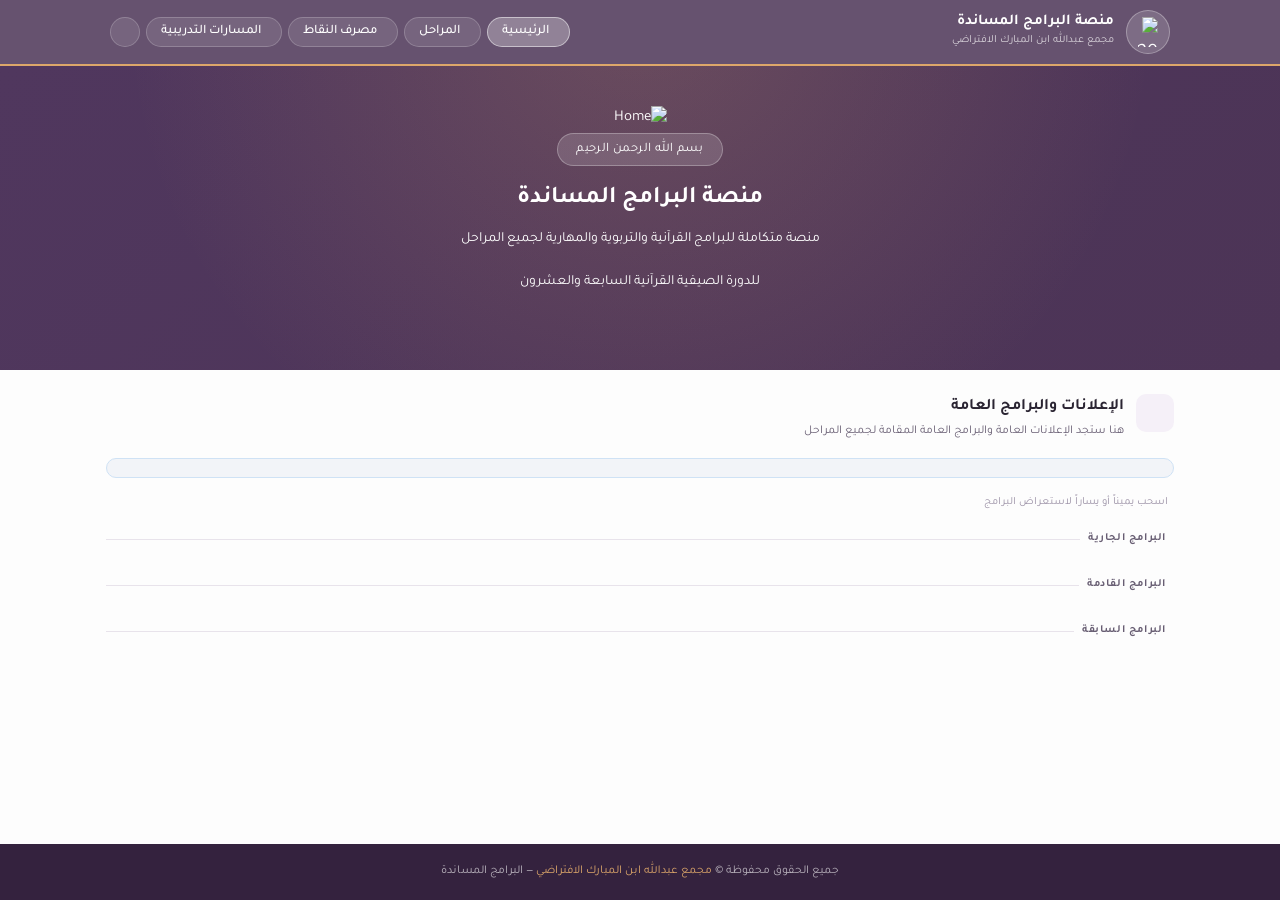
==== commit 527588a5: "added recording features" ====
--- a/index.html
+++ b/index.html
@@ -1,214 +1,245 @@
 <!DOCTYPE html>
 <html lang="ar" dir="rtl">
+
 <head>
-<meta charset="UTF-8">
-<meta name="viewport" content="width=device-width, initial-scale=1.0">
-<meta http-equiv="Cache-Control" content="no-cache, no-store, must-revalidate" />
-<meta http-equiv="Pragma" content="no-cache" />
-<meta http-equiv="Expires" content="0" />
-<title>منصة البرامج المساندة — عبدالله ابن المبارك</title>
-<link rel="preconnect" href="https://fonts.googleapis.com">
-<link href="https://fonts.googleapis.com/css2?family=Tajawal:wght@400;500;700&display=swap" rel="stylesheet">
-<link rel="stylesheet" href="https://cdn.jsdelivr.net/npm/@tabler/icons-webfont@3.14.0/dist/tabler-icons.min.css">
-<link rel="stylesheet" href="css/styles.css">
-<link rel="icon" type="image/png" href="assets/LOGO.png">
-<script>
-  if (localStorage.getItem('theme') === 'dark' || (!('theme' in localStorage) && window.matchMedia('(prefers-color-scheme: dark)').matches)) {
-    document.documentElement.setAttribute('data-theme', 'dark');
-  }
-</script>
+  <meta charset="UTF-8">
+  <meta name="viewport" content="width=device-width, initial-scale=1.0">
+  <meta http-equiv="Cache-Control" content="no-cache, no-store, must-revalidate" />
+  <meta http-equiv="Pragma" content="no-cache" />
+  <meta http-equiv="Expires" content="0" />
+  <title>منصة البرامج المساندة — عبدالله ابن المبارك</title>
+  <link rel="preconnect" href="https://fonts.googleapis.com">
+  <link href="https://fonts.googleapis.com/css2?family=Tajawal:wght@400;500;700&display=swap" rel="stylesheet">
+  <link rel="stylesheet" href="https://cdn.jsdelivr.net/npm/@tabler/icons-webfont@3.14.0/dist/tabler-icons.min.css">
+  <link rel="stylesheet" href="css/styles.css">
+  <link rel="icon" type="image/png" href="assets/LOGO.png">
+  <script>
+    if (localStorage.getItem('theme') === 'dark' || (!('theme' in localStorage) && window.matchMedia('(prefers-color-scheme: dark)').matches)) {
+      document.documentElement.setAttribute('data-theme', 'dark');
+    }
+  </script>
 </head>
+
 <body>
 
-<!-- ── TOPBAR ── -->
-<header class="topbar">
-  <div class="topbar-inner">
-    <a class="logo-wrap fade-in-up" href="#" style="animation-delay: 0.1s">
-      <div class="logo-icon">
-        <img src="assets/LOGO.png" alt="Home" style="width: 20px; height: 30px; vertical-align: middle;">
-      </i></div>
-      <div class="logo-text">
-        <h1>منصة البرامج المساندة</h1>
-        <p>مجمع عبدالله ابن المبارك الافتراضي</p>
-      </div>
-    </a>
-    <nav class="nav fade-in-up" style="animation-delay: 0.2s">
-      <button class="nav-btn active" data-section="home">
-        <i class="ti ti-home" aria-hidden="true"></i><span>الرئيسية</span>
-      </button>
-      <button class="nav-btn" data-section="stages">
-        <i class="ti ti-school" aria-hidden="true"></i><span>المراحل</span>
-      </button>
-      <button class="nav-btn" data-section="grades">
-        <i class="ti ti-medal" aria-hidden="true"></i><span>مصرف النقاط</span>
-      </button>
-      <button class="nav-btn theme-toggle" id="theme-toggle" aria-label="تبديل الوضع الليلي">
-        <i class="ti ti-moon" aria-hidden="true" id="theme-icon"></i>
-      </button>
-    </nav>
-  </div>
-</header>
-
-<!-- ══════════════════ HOME ══════════════════ -->
-<section id="sec-home" class="main-content">
-
-  <div class="hero">
-    <div class="fade-in-up" style="animation-delay: 0.2s;"><img src="assets/LOGO.png" alt="Home" style="height: 200px; vertical-align: middle;"></div>
-    <div class="hero-badge fade-in-up" style="animation-delay: 0.1s">بسم الله الرحمن الرحيم</div>
-    <h2 class="fade-in-up" style="animation-delay: 0.2s">منصة البرامج المساندة</h2>
-    <p class="fade-in-up" style="animation-delay: 0.3s">منصة متكاملة للبرامج القرآنية والتربوية والمهارية لجميع المراحل</p>
-    <p class="fade-in-up" style="animation-delay: 0.3s">للدورة الصيفية القرآنية السابعة والعشرون</p>
-
-    <!-- <div class="hero-stats fade-in-up" style="animation-delay: 0.4s">
+  <!-- ── TOPBAR ── -->
+  <header class="topbar">
+    <div class="topbar-inner">
+      <a class="logo-wrap fade-in-up" href="#" style="animation-delay: 0.1s">
+        <div class="logo-icon">
+          <img src="assets/LOGO.png" alt="Home" style="width: 20px; height: 30px; vertical-align: middle;">
+          </i>
+        </div>
+        <div class="logo-text">
+          <h1>منصة البرامج المساندة</h1>
+          <p>مجمع عبدالله ابن المبارك الافتراضي</p>
+        </div>
+      </a>
+      <nav class="nav fade-in-up" style="animation-delay: 0.2s">
+        <button class="nav-btn active" data-section="home">
+          <i class="ti ti-home" aria-hidden="true"></i><span>الرئيسية</span>
+        </button>
+        <button class="nav-btn" data-section="stages">
+          <i class="ti ti-school" aria-hidden="true"></i><span>المراحل</span>
+        </button>
+        <button class="nav-btn" data-section="grades">
+          <i class="ti ti-medal" aria-hidden="true"></i><span>مصرف النقاط</span>
+        </button>
+        <button class="nav-btn" data-section="recordings">
+          <i class="ti ti-video" aria-hidden="true"></i><span>المسارات التدريبية</span>
+        </button>
+        <button class="nav-btn theme-toggle" id="theme-toggle" aria-label="تبديل الوضع الليلي">
+          <i class="ti ti-moon" aria-hidden="true" id="theme-icon"></i>
+        </button>
+      </nav>
+    </div>
+  </header>
+
+  <!-- ══════════════════ HOME ══════════════════ -->
+  <section id="sec-home" class="main-content">
+
+    <div class="hero">
+      <div class="fade-in-up" style="animation-delay: 0.2s;"><img src="assets/LOGO.png" alt="Home"
+          style="height: 200px; vertical-align: middle;"></div>
+      <div class="hero-badge fade-in-up" style="animation-delay: 0.1s">بسم الله الرحمن الرحيم</div>
+      <h2 class="fade-in-up" style="animation-delay: 0.2s">منصة البرامج المساندة</h2>
+      <p class="fade-in-up" style="animation-delay: 0.3s">منصة متكاملة للبرامج القرآنية والتربوية والمهارية لجميع
+        المراحل</p>
+      <p class="fade-in-up" style="animation-delay: 0.3s">للدورة الصيفية القرآنية السابعة والعشرون</p>
+
+      <!-- <div class="hero-stats fade-in-up" style="animation-delay: 0.4s">
       <div class="hero-stat"><div class="num">٤</div><div class="lbl">مراحل دراسية</div></div>
       <div class="hero-stat"><div class="num">١٠+</div><div class="lbl">برنامج نشط</div></div>
       <div class="hero-stat"><div class="num">٤</div><div class="lbl">أنواع البرامج</div></div>
     </div> -->
+    </div>
+
+    <div class="page">
+      <div class="section-header fade-in-up" style="animation-delay: 0.1s">
+        <div class="section-icon"><i class="ti ti-sparkles" aria-hidden="true"></i></div>
+        <div class="section-header-text">
+          <div class="section-title">الإعلانات والبرامج العامة</div>
+          <div class="section-sub">هنا ستجد الإعلانات العامة والبرامج العامة المقامة لجميع المراحل</div>
+        </div>
+      </div>
+
+      <div id="home-status" class="data-status loading"></div>
+
+      <div class="swiper-hint fade-in-up" id="swiper-hint" style="animation-delay: 0.2s">
+        <i class="ti ti-arrows-horizontal" aria-hidden="true"></i> اسحب يميناً أو يساراً لاستعراض البرامج
+      </div>
+      <div class="home-swiper-wrap fade-in-up" id="home-swiper-wrap" style="animation-delay: 0.3s"></div>
+
+      <div class="timeline-label"><i class="ti ti-clock" aria-hidden="true"></i> البرامج الجارية</div>
+      <div class="cards-grid" id="home-cards-current"></div>
+
+      <div class="timeline-label"><i class="ti ti-hourglass" aria-hidden="true"></i> البرامج القادمة</div>
+      <div class="cards-grid" id="home-cards-upcoming"></div>
+
+      <div class="timeline-label"><i class="ti ti-history" aria-hidden="true"></i> البرامج السابقة</div>
+      <div class="cards-grid" id="home-cards-past"></div>
+    </div>
+  </section>
+
+  <!-- ══════════════════ STAGES ══════════════════ -->
+  <section id="sec-stages" style="display:none" class="main-content">
+    <div class="page">
+      <div class="section-header fade-in-up" style="animation-delay: 0.1s">
+        <div class="section-icon"><i class="ti ti-school" aria-hidden="true"></i></div>
+        <div class="section-header-text">
+          <div class="section-title">برامج المراحل الدراسية</div>
+          <div class="section-sub">اختر المرحلة لعرض برامجها السابقة والحالية والقادمة</div>
+        </div>
+      </div>
+
+      <div id="stages-status" class="data-status loading"></div>
+
+      <div class="stage-tabs fade-in-up" style="animation-delay: 0.2s">
+        <button class="stage-tab active" data-stage="secondary"><i class="ti ti-school" aria-hidden="true"></i>
+          الثانوية</button>
+        <button class="stage-tab" data-stage="middle"><i class="ti ti-building" aria-hidden="true"></i>
+          المتوسطة</button>
+        <button class="stage-tab" data-stage="upper-primary"><i class="ti ti-books" aria-hidden="true"></i> الابتدائية
+          العليا</button>
+        <button class="stage-tab" data-stage="lower-primary"><i class="ti ti-star" aria-hidden="true"></i> الابتدائية
+          الأولية</button>
+      </div>
+
+      <div class="timeline-label"><i class="ti ti-clock" aria-hidden="true"></i> البرامج الجارية</div>
+      <div class="mini-grid" id="current-progs"></div>
+
+      <div class="timeline-label"><i class="ti ti-hourglass" aria-hidden="true"></i> البرامج القادمة</div>
+      <div class="mini-grid" id="upcoming-progs"></div>
+
+      <div class="timeline-label"><i class="ti ti-history" aria-hidden="true"></i> البرامج السابقة</div>
+      <div class="mini-grid" id="past-progs"></div>
+    </div>
+  </section>
+
+  <!-- ══════════════════ GRADES ══════════════════ -->
+  <section id="sec-grades" style="display:none" class="main-content">
+
+    <div class="hero">
+      <div class="fade-in-up" style="animation-delay: 0.2s;"><img src="assets/grades_logo.png" alt="Home"
+          style="height: 200px; vertical-align: middle;"></div>
+      <p class="fade-in-up" style="animation-delay: 0.3s">تستطيع هنا الاطلاع على لائحة الصدارة والنقاط الخاصة بك</p>
+
+      <!-- <div class="hero-stats fade-in-up" style="animation-delay: 0.4s">
+      <div class="hero-stat"><div class="num">٤</div><div class="lbl">مراحل دراسية</div></div>
+      <div class="hero-stat"><div class="num">١٠+</div><div class="lbl">برنامج نشط</div></div>
+      <div class="hero-stat"><div class="num">٤</div><div class="lbl">أنواع البرامج</div></div>
+    </div> -->
+    </div>
+
+    <div class="page">
+      <div class="grades-dashboard fade-in-up" id="grades-dashboard" style="animation-delay: 0.2s">
+
+        <div class="grades-filters">
+          <div class="filter-group">
+            <label>اختر الحلقة</label>
+            <select id="halaqahFilter">
+              <option value="الكل">جميع الحلقات</option>
+            </select>
+          </div>
+          <div class="filter-group">
+            <label>اختر الطالب</label>
+            <select id="studentFilter">
+              <option value="الكل">الكل (عرض الأوائل)</option>
+            </select>
+          </div>
+          <div class="filter-group">
+            <label>اختر البرنامج</label>
+            <select id="programFilter">
+              <option value="الكل">جميع البرامج</option>
+            </select>
+          </div>
+        </div>
+
+        <div class="score-card">
+          <h2 id="scoreTitle">إجمالي النقاط للبيانات المحددة</h2>
+          <div class="points" id="totalPoints">0</div>
+          <div id="studentDetailsContainer"></div>
+        </div>
+
+        <div id="grades-loading" class="data-status loading"
+          style="display: none; justify-content: center; padding: 20px;">
+          <i class="ti ti-loader"></i> جاري جلب البيانات...
+        </div>
+
+        <div class="leaderboards-grid" id="leaderboardsGrid">
+        </div>
+      </div>
+    </div>
+  </section>
+
+  <!-- ══════════════════ RECORDINGS ══════════════════ -->
+  <section id="sec-recordings" style="display:none" class="main-content">
+    <div class="hero">
+      <div class="fade-in-up" style="animation-delay: 0.1s;">
+        <i class="ti ti-video" style="font-size: 64px; opacity: 0.85;"></i>
+      </div>
+      <h2 class="fade-in-up" style="animation-delay: 0.2s">المسارات التدريبية</h2>
+      <p class="fade-in-up" style="animation-delay: 0.3s">يمكنك هنا إعادة مشاهدة تسجيلات اللقاءات السابقة لجميع المسارات التدريبية</p>
+    </div>
+    <div class="page">
+      <div class="section-header fade-in-up" style="animation-delay: 0.1s">
+        <div class="section-icon"><i class="ti ti-video" aria-hidden="true"></i></div>
+        <div class="section-header-text">
+          <div class="section-title">تسجيلات اللقاءات</div>
+          <div class="section-sub">اختر المرحلة ثم المسار لتصفح التسجيلات ومشاهدتها</div>
+        </div>
+      </div>
+      <div id="recordings-content"></div>
+    </div>
+  </section>
+
+  <!-- ── FOOTER ── -->
+  <footer class="footer">
+    جميع الحقوق محفوظة © <span>مجمع عبدالله ابن المبارك الافتراضي</span> — البرامج المساندة
+  </footer>
+
+  <!-- ══════════════════ MODAL ══════════════════ -->
+  <div class="overlay" id="overlay">
+    <div class="modal" role="dialog" aria-modal="true">
+      <div class="modal-head">
+        <div class="modal-head-title" id="modal-title">تفاصيل البرنامج</div>
+        <button class="modal-close" aria-label="إغلاق"><i class="ti ti-x"></i></button>
+      </div>
+      <div class="modal-body" id="modal-body">
+        <img src="https://drive.google.com/file/d/10eeulHOCUsiuqlcn3vRE2lqH4ActcGIa/view?usp=sharing" alt="">
+      </div>
+    </div>
   </div>
 
-  <div class="page">
-    <div class="section-header fade-in-up" style="animation-delay: 0.1s">
-      <div class="section-icon"><i class="ti ti-sparkles" aria-hidden="true"></i></div>
-      <div class="section-header-text">
-        <div class="section-title">الإعلانات والبرامج العامة</div>
-        <div class="section-sub">هنا ستجد الإعلانات العامة والبرامج العامة المقامة لجميع المراحل</div>
-      </div>
-    </div>
-
-    <div id="home-status" class="data-status loading"></div>
-
-    <div class="swiper-hint fade-in-up" id="swiper-hint" style="animation-delay: 0.2s">
-      <i class="ti ti-arrows-horizontal" aria-hidden="true"></i> اسحب يميناً أو يساراً لاستعراض البرامج
-    </div>
-    <div class="home-swiper-wrap fade-in-up" id="home-swiper-wrap" style="animation-delay: 0.3s"></div>
-
-   <div class="timeline-label"><i class="ti ti-clock" aria-hidden="true"></i> البرامج الجارية</div>
-    <div class="cards-grid" id="home-cards-current"></div>
-
-    <div class="timeline-label"><i class="ti ti-hourglass" aria-hidden="true"></i> البرامج القادمة</div>
-    <div class="cards-grid" id="home-cards-upcoming"></div>
-
-    <div class="timeline-label"><i class="ti ti-history" aria-hidden="true"></i> البرامج السابقة</div>
-    <div class="cards-grid" id="home-cards-past"></div>
+  <!-- ══════════════════ LIGHTBOX (fullscreen swiper image) ══════════════════ -->
+  <div class="lightbox-overlay" id="lightbox-overlay">
+    <button class="lightbox-close" aria-label="إغلاق"><i class="ti ti-x"></i></button>
+    <img class="lightbox-img" id="lightbox-img" src="" alt="">
   </div>
-</section>
-
-<!-- ══════════════════ STAGES ══════════════════ -->
-<section id="sec-stages" style="display:none" class="main-content">
-  <div class="page">
-    <div class="section-header fade-in-up" style="animation-delay: 0.1s">
-      <div class="section-icon"><i class="ti ti-school" aria-hidden="true"></i></div>
-      <div class="section-header-text">
-        <div class="section-title">برامج المراحل الدراسية</div>
-        <div class="section-sub">اختر المرحلة لعرض برامجها السابقة والحالية والقادمة</div>
-      </div>
-    </div>
-
-    <div id="stages-status" class="data-status loading"></div>
-
-    <div class="stage-tabs fade-in-up" style="animation-delay: 0.2s">
-      <button class="stage-tab active" data-stage="secondary"><i class="ti ti-school" aria-hidden="true"></i> الثانوية</button>
-      <button class="stage-tab" data-stage="middle"><i class="ti ti-building" aria-hidden="true"></i> المتوسطة</button>
-      <button class="stage-tab" data-stage="upper-primary"><i class="ti ti-books" aria-hidden="true"></i> الابتدائية العليا</button>
-      <button class="stage-tab" data-stage="lower-primary"><i class="ti ti-star" aria-hidden="true"></i> الابتدائية الأولية</button>
-    </div>
-
-    <div class="timeline-label"><i class="ti ti-clock" aria-hidden="true"></i> البرامج الجارية</div>
-    <div class="mini-grid" id="current-progs"></div>
-
-    <div class="timeline-label"><i class="ti ti-hourglass" aria-hidden="true"></i> البرامج القادمة</div>
-    <div class="mini-grid" id="upcoming-progs"></div>
-
-    <div class="timeline-label"><i class="ti ti-history" aria-hidden="true"></i> البرامج السابقة</div>
-    <div class="mini-grid" id="past-progs"></div>
-  </div>
-</section>
-
-<!-- ══════════════════ GRADES ══════════════════ -->
-<section id="sec-grades" style="display:none" class="main-content">
-  <div class="page">
-
-    <!-- <div class="section-header">
-      <div class="section-icon"><i class="ti ti-stopwatch" aria-hidden="true"></i></div>
-      <div class="section-header-text">
-        <div class="section-title">قريبا...</div>
-      </div>
-    </div> -->
-
-    <div class="section-header fade-in-up" style="animation-delay: 0.2s">
-      <div class="section-icon"><i class="ti ti-chart-bar" aria-hidden="true"></i></div>
-      <div class="section-header-text">
-        <div class="section-title">مصرف النقاط</div>
-        <div class="section-sub">تستطيع هنا الاطلاع على لائحة الصدارة والنقاط الخاصة بك </div>
-      </div>
-    </div>
-
-    <div class="grades-card fade-in-up" style="animation-delay: 0.2s">
-      <div class="grades-head">
-        <div class="grades-head-title"><i class="ti ti-medal" aria-hidden="true"></i> لائحة الصدارة</div>
-        <div style="display:flex;align-items:center;gap:8px">
-          <span style="font-size:11px;color:rgba(255,255,255,0.72)">Google Looker Studio</span>
-          <div style="width:9px;height:9px;border-radius:50%;background:#5DCAA5"></div>
-        </div>
-      </div>
-      <div class="grades-body">
-        <!-- <div class="stats-row">
-          <div class="stat-box">
-            <div class="num" id="stat-avg" style="color:var(--green-main)">0٪</div>
-            <div class="lbl">متوسط الدرجات</div>
-          </div>
-          <div class="stat-box">
-            <div class="num" id="stat-students" style="color:var(--blue-dark)">142</div>
-            <div class="lbl">إجمالي الطلاب</div>
-          </div>
-          <div class="stat-box">
-            <div class="num" id="stat-programs" style="color:var(--amber-dark)">10</div>
-            <div class="lbl">برامج مسجلة</div>
-          </div>
-          <div class="stat-box">
-            <div class="num" id="stat-participation" style="color:var(--green-accent)">0٪</div>
-            <div class="lbl">نسبة المشاركة</div>
-          </div>
-        </div> -->
-
-        <div class="looker-frame-wrap" id="looker-embed-wrap">
-          <div class="embed-area">
-            <i class="ti ti-brand-google" aria-hidden="true"></i>
-            <h3>سيتم تحميل لوحة Looker Studio عند فتح هذا القسم</h3>
-            <p>اضغط على تبويب «الدرجات» لتحميل التقرير</p>
-          </div>
-        </div>
-      </div>
-    </div>
-  </div>
-</section>
-
-<!-- ── FOOTER ── -->
-<footer class="footer">
-  جميع الحقوق محفوظة © <span>مجمع عبدالله ابن المبارك الافتراضي</span> — البرامج المساندة
-</footer>
-
-<!-- ══════════════════ MODAL ══════════════════ -->
-<div class="overlay" id="overlay">
-  <div class="modal" role="dialog" aria-modal="true">
-    <div class="modal-head">
-      <div class="modal-head-title" id="modal-title">تفاصيل البرنامج</div>
-      <button class="modal-close" aria-label="إغلاق"><i class="ti ti-x"></i></button>
-    </div>
-    <div class="modal-body" id="modal-body">
-      <img src="https://drive.google.com/file/d/10eeulHOCUsiuqlcn3vRE2lqH4ActcGIa/view?usp=sharing" alt="">
-    </div>
-  </div>
-</div>
-
-<!-- ══════════════════ LIGHTBOX (fullscreen swiper image) ══════════════════ -->
-<div class="lightbox-overlay" id="lightbox-overlay">
-  <button class="lightbox-close" aria-label="إغلاق"><i class="ti ti-x"></i></button>
-  <img class="lightbox-img" id="lightbox-img" src="" alt="">
-</div>
-
-
-<script src="js/config.js"></script>
-<script type="module" src="js/main.js"></script>
+
+
+  <script src="js/config.js"></script>
+  <script type="module" src="js/main.js"></script>
 </body>
-</html>
+
+</html>
--- a/css/styles.css
+++ b/css/styles.css
@@ -725,6 +725,315 @@
   flex: 1;
 }
 
+/* ── GRADES DASHBOARD ── */
+.grades-dashboard {
+  display: flex; flex-direction: column; gap: 24px;
+}
+
+.grades-header {
+  text-align: center; padding: 20px; 
+  background: var(--gray-card); border-radius: var(--radius-lg); 
+  box-shadow: var(--shadow-card);
+  border-bottom: 4px solid var(--teal-mid);
+}
+
+.grades-logo {
+  max-width: 100%; width: 280px; height: auto;
+}
+
+.grades-filters {
+  display: flex; flex-wrap: wrap; gap: 15px; 
+  background: var(--gray-card); padding: 20px; 
+  border-radius: var(--radius-lg); 
+  box-shadow: var(--shadow-card);
+  border-right: 4px solid var(--green-main);
+}
+
+.filter-group { flex: 1; min-width: 200px; }
+.filter-group label { 
+  display: block; margin-bottom: 8px; 
+  color: var(--green-main); font-weight: 700; font-size: 14px;
+}
+.filter-group select {
+  width: 100%; padding: 12px 16px; 
+  border: 1px solid var(--gray-border); border-radius: var(--radius-sm); 
+  font-family: inherit; font-size: 15px; outline: none; 
+  transition: all 0.3s; box-sizing: border-box;
+  background: var(--gray-surface); color: var(--gray-text);
+}
+.filter-group select:focus {
+  border-color: var(--teal-mid); box-shadow: 0 0 0 3px rgba(221, 167, 106, 0.2);
+}
+
+.score-card {
+  background: linear-gradient(135deg, var(--green-main), var(--green-mid));
+  color: #fff; text-align: center; padding: 30px; 
+  border-radius: var(--radius-lg); box-shadow: var(--shadow-card); 
+  position: relative; overflow: hidden;
+}
+.score-card::before {
+  content: ""; position: absolute; top: -50px; right: -50px;
+  width: 150px; height: 150px; background: rgba(255,255,255,0.08);
+  border-radius: 50%; pointer-events: none;
+}
+.score-card h2 { margin: 0; font-size: 20px; color: var(--teal-pale); }
+.score-card .points {
+  font-size: 56px; font-weight: 900; margin: 10px 0 0 0; 
+  color: #fff; text-shadow: 0 2px 5px rgba(0,0,0,0.2);
+}
+
+.student-details-table {
+  width: 100%; max-width: 600px; margin: 25px auto 0 auto; 
+  border-collapse: collapse; background: rgba(0, 0, 0, 0.15); 
+  border-radius: var(--radius-sm); overflow: hidden; 
+}
+.student-details-table th, .student-details-table td {
+  padding: 12px; border-bottom: 1px solid rgba(255, 255, 255, 0.1);
+  font-size: 14px;
+}
+.student-details-table th {
+  background: rgba(0, 0, 0, 0.25); color: var(--teal-pale); font-weight: 700;
+}
+.student-details-table tr:last-child td { border-bottom: none; }
+.student-details-table td:nth-child(2) {
+  font-weight: 700; color: var(--teal-pale);
+}
+
+.leaderboards-grid {
+  display: grid; grid-template-columns: repeat(auto-fit, minmax(320px, 1fr)); gap: 20px;
+}
+.stage-table-container {
+  background: var(--gray-card); border-radius: var(--radius-lg); 
+  overflow: hidden; box-shadow: var(--shadow-card);
+  border: 1px solid var(--gray-border);
+}
+.stage-title {
+  background: var(--green-main); color: #fff; 
+  padding: 14px; margin: 0; text-align: center; font-size: 16px; 
+  border-bottom: 3px solid var(--teal-mid);
+}
+table.leaderboard-table { width: 100%; border-collapse: collapse; }
+table.leaderboard-table th, table.leaderboard-table td {
+  padding: 14px; text-align: center; border-bottom: 1px solid var(--gray-border);
+  font-size: 14px; color: var(--gray-text);
+}
+table.leaderboard-table th {
+  background-color: var(--teal-pale); color: var(--teal-dark); font-weight: 700;
+}
+[data-theme="dark"] table.leaderboard-table th {
+  background-color: var(--green-dark); color: var(--teal-mid);
+}
+table.leaderboard-table tr:nth-child(even) { background-color: var(--gray-surface); }
+table.leaderboard-table tr:hover { background-color: rgba(76, 52, 86, 0.05); }
+[data-theme="dark"] table.leaderboard-table tr:hover { background-color: rgba(255,255,255,0.05); }
+
+.rank {
+  font-weight: 700; color: var(--green-main); background: var(--teal-pale);
+  width: 28px; height: 28px; display: inline-flex; align-items: center; justify-content: center;
+  border-radius: 50%; font-size: 13px;
+}
+[data-theme="dark"] .rank {
+  background: var(--green-dark); color: var(--teal-mid);
+}
+table.leaderboard-table tr:nth-child(1) .rank { background: #FFD700; color: #000; box-shadow: 0 0 10px rgba(255,215,0,0.4); }
+table.leaderboard-table tr:nth-child(2) .rank { background: #E0E0E0; color: #000; }
+table.leaderboard-table tr:nth-child(3) .rank { background: #cd7f32; color: #fff; }
+
+/* ── RECORDINGS SECTION ── */
+
+/* Breadcrumb */
+.rec-breadcrumb {
+  display: flex; align-items: center; gap: 8px; flex-wrap: wrap;
+  padding: 12px 16px; margin-bottom: 18px;
+  background: var(--gray-card);
+  border: 1px solid var(--gray-border);
+  border-radius: var(--radius-md);
+  box-shadow: var(--shadow-card);
+}
+.rec-breadcrumb-item {
+  display: inline-flex; align-items: center; gap: 5px;
+  background: none; border: none; cursor: pointer;
+  font-family: inherit; font-size: 13px; font-weight: 500;
+  color: var(--green-main); padding: 4px 8px;
+  border-radius: var(--radius-pill);
+  transition: background 0.18s, color 0.18s;
+}
+.rec-breadcrumb-item:hover { background: var(--green-pale); }
+.rec-breadcrumb-item i { font-size: 14px; }
+.rec-breadcrumb-sep { font-size: 12px; color: var(--gray-hint); }
+.rec-breadcrumb-current {
+  display: inline-flex; align-items: center; gap: 5px;
+  font-size: 13px; font-weight: 700; color: var(--gray-text);
+  padding: 4px 8px;
+}
+.rec-breadcrumb-current i { font-size: 14px; }
+
+/* Stage & Path cards grid */
+.rec-grid {
+  display: grid;
+  grid-template-columns: repeat(auto-fill, minmax(260px, 1fr));
+  gap: 14px;
+}
+
+.rec-stage-card, .rec-path-card {
+  display: flex; align-items: center; gap: 14px;
+  background: var(--gray-card);
+  border: 1px solid var(--gray-border);
+  border-radius: var(--radius-lg);
+  padding: 18px 20px;
+  cursor: pointer;
+  box-shadow: var(--shadow-card);
+  transition: transform 0.3s cubic-bezier(0.34, 1.56, 0.64, 1),
+              box-shadow 0.3s ease, border-color 0.3s ease;
+}
+.rec-stage-card:hover, .rec-path-card:hover {
+  transform: translateY(-5px);
+  box-shadow: 0 12px 28px rgba(76, 52, 86, 0.12), 0 4px 10px rgba(76, 52, 86, 0.04);
+  border-color: var(--teal-mid);
+}
+.rec-stage-card:active, .rec-path-card:active { transform: scale(0.98); }
+
+.rec-stage-icon, .rec-path-icon {
+  width: 48px; height: 48px; border-radius: var(--radius-sm);
+  display: flex; align-items: center; justify-content: center;
+  font-size: 22px; flex-shrink: 0;
+}
+.rec-stage-icon {
+  background: linear-gradient(135deg, var(--green-main), var(--green-mid));
+  color: #fff;
+}
+.rec-path-icon {
+  background: linear-gradient(135deg, var(--teal-mid), var(--amber-dark));
+  color: #fff;
+}
+
+.rec-stage-info, .rec-path-info { flex: 1; min-width: 0; }
+.rec-stage-name, .rec-path-name {
+  font-size: 15px; font-weight: 700; color: var(--gray-text);
+  margin-bottom: 4px; line-height: 1.3;
+}
+.rec-stage-count, .rec-path-count {
+  font-size: 12px; color: var(--gray-muted);
+  display: flex; align-items: center; gap: 4px;
+}
+.rec-stage-count i, .rec-path-count i { font-size: 13px; }
+
+.rec-arrow {
+  font-size: 18px; color: var(--gray-hint);
+  transition: transform 0.2s;
+  flex-shrink: 0;
+}
+.rec-stage-card:hover .rec-arrow,
+.rec-path-card:hover .rec-arrow {
+  transform: translateX(-4px);
+  color: var(--teal-mid);
+}
+
+/* Meetings list */
+.rec-meetings-list {
+  display: flex; flex-direction: column; gap: 10px;
+}
+.rec-meeting-item {
+  display: flex; align-items: center; gap: 14px;
+  background: var(--gray-card);
+  border: 1px solid var(--gray-border);
+  border-radius: var(--radius-md);
+  padding: 14px 18px;
+  cursor: pointer;
+  box-shadow: var(--shadow-card);
+  transition: transform 0.3s cubic-bezier(0.34, 1.56, 0.64, 1),
+              box-shadow 0.3s ease, border-color 0.3s ease;
+}
+.rec-meeting-item:hover {
+  transform: translateY(-3px);
+  box-shadow: 0 8px 20px rgba(76, 52, 86, 0.12);
+  border-color: var(--teal-mid);
+}
+.rec-meeting-item:active { transform: scale(0.98); }
+
+.rec-meeting-num {
+  width: 36px; height: 36px; border-radius: 50%;
+  background: linear-gradient(135deg, var(--green-main), var(--green-mid));
+  color: #fff;
+  display: flex; align-items: center; justify-content: center;
+  font-size: 14px; font-weight: 700; flex-shrink: 0;
+}
+.rec-meeting-info { flex: 1; min-width: 0; }
+.rec-meeting-title {
+  font-size: 14px; font-weight: 600; color: var(--gray-text);
+}
+
+.rec-meeting-actions { flex-shrink: 0; }
+.rec-watch-btn {
+  display: inline-flex; align-items: center; gap: 6px;
+  background: var(--green-main); color: #fff;
+  border: none; border-radius: var(--radius-pill);
+  padding: 8px 18px; font-size: 12px; font-weight: 700;
+  font-family: inherit; cursor: pointer;
+  transition: background 0.18s, transform 0.15s;
+}
+.rec-watch-btn:hover { background: var(--green-mid); }
+.rec-watch-btn:active { transform: scale(0.95); }
+.rec-watch-btn i { font-size: 14px; }
+
+/* Player (embedded video) */
+.rec-player-wrap {
+  background: var(--gray-card);
+  border: 1px solid var(--gray-border);
+  border-radius: var(--radius-lg);
+  overflow: hidden;
+  box-shadow: var(--shadow-card);
+}
+.rec-player-header {
+  background: linear-gradient(135deg, var(--green-main), var(--green-mid));
+  padding: 14px 20px;
+}
+.rec-player-title {
+  color: #fff; font-size: 15px; font-weight: 700;
+  display: flex; align-items: center; gap: 8px;
+}
+.rec-player-title i { font-size: 18px; }
+
+.rec-embed-container {
+  position: relative; width: 100%; padding-top: 56.25%; /* 16:9 */
+  background: #000;
+}
+.rec-embed-container iframe {
+  position: absolute; inset: 0; width: 100%; height: 100%; border: 0;
+}
+
+.rec-player-footer {
+  padding: 14px 20px;
+  display: flex; align-items: center; justify-content: center;
+  border-top: 1px solid var(--gray-border);
+}
+.rec-external-link {
+  display: inline-flex; align-items: center; gap: 8px;
+  font-size: 13px; font-weight: 600;
+  color: var(--green-main);
+  text-decoration: none;
+  padding: 8px 20px;
+  border: 1.5px solid var(--green-main);
+  border-radius: var(--radius-pill);
+  transition: background 0.18s, color 0.18s;
+}
+.rec-external-link:hover {
+  background: var(--green-main); color: #fff;
+}
+.rec-external-link i { font-size: 15px; }
+
+/* Dark mode overrides for recordings */
+[data-theme="dark"] .rec-breadcrumb-item:hover { background: var(--green-dark); }
+[data-theme="dark"] .rec-external-link:hover { background: var(--green-mid); }
+
+/* Responsive */
+@media (max-width: 640px) {
+  .rec-grid { grid-template-columns: 1fr; }
+  .rec-meeting-item { flex-wrap: wrap; gap: 10px; }
+  .rec-meeting-actions { width: 100%; }
+  .rec-watch-btn { width: 100%; justify-content: center; }
+}
+
 /* ── FOOTER ── */
 .footer {
   background: var(--green-dark); color: rgba(255,255,255,0.65);
